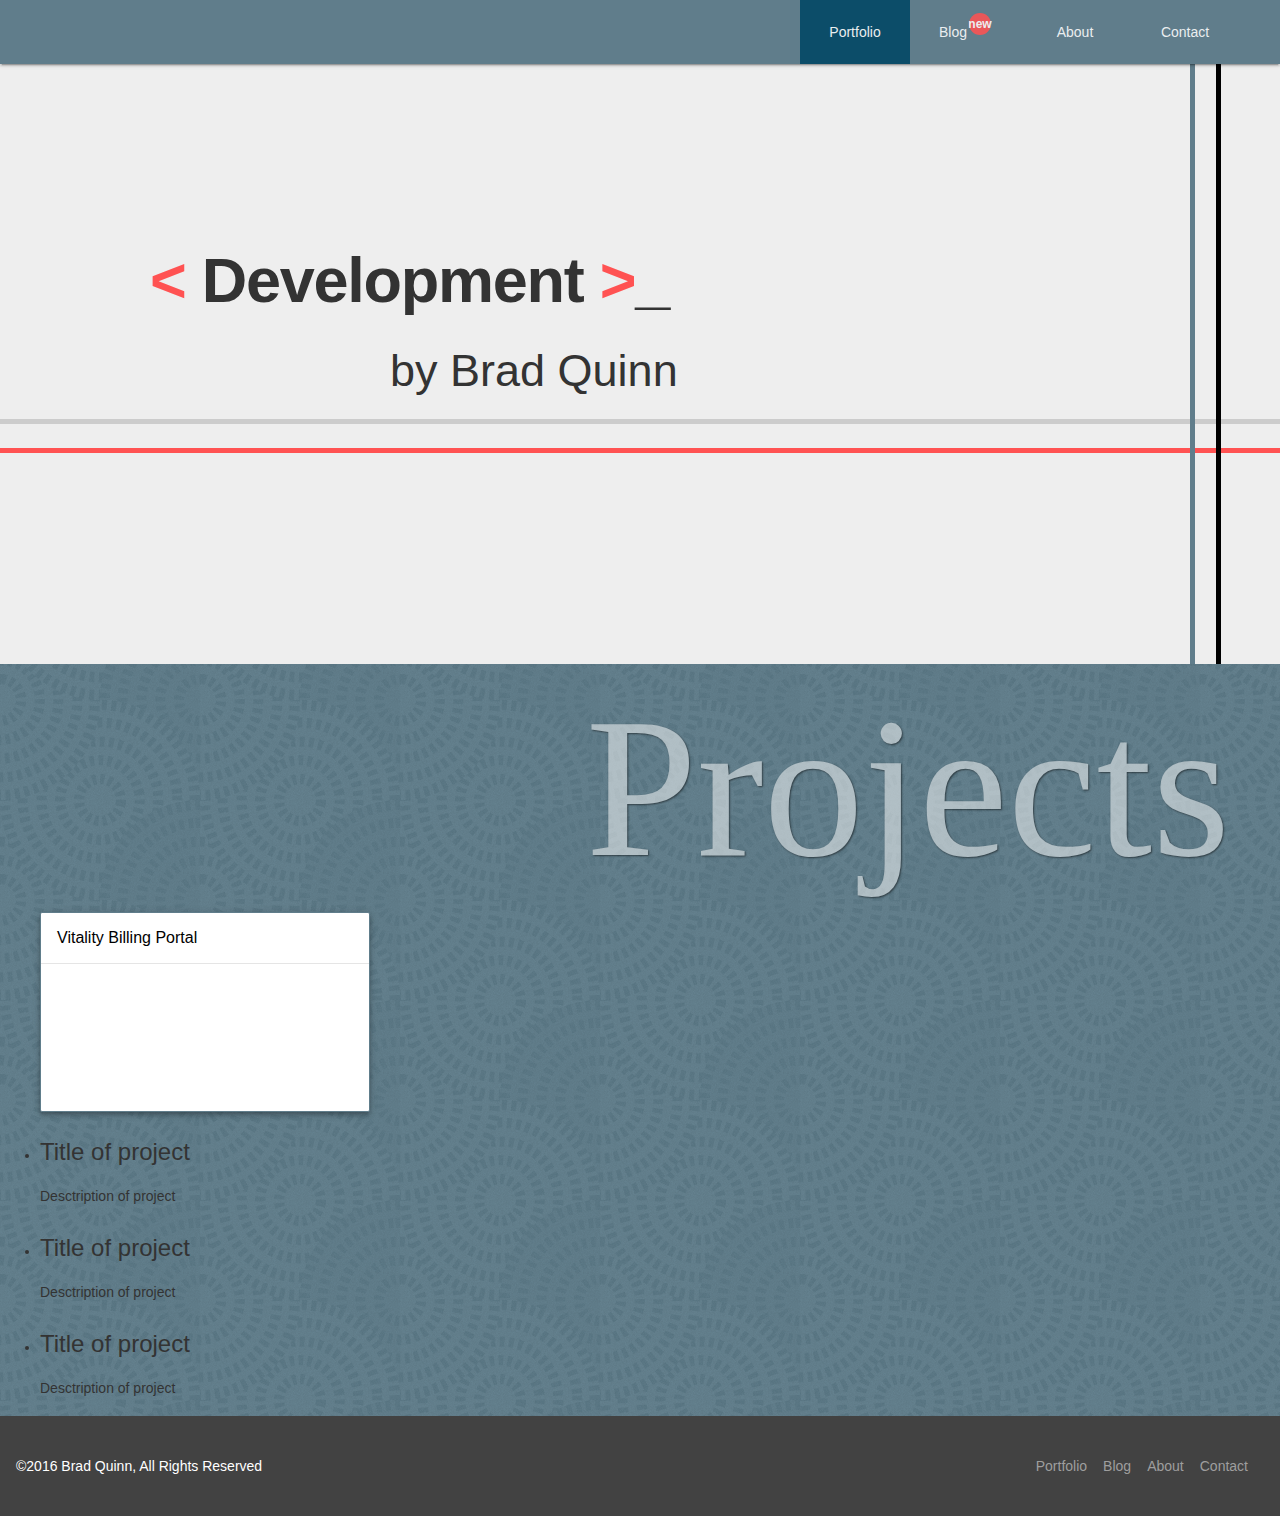
==== index.html @ 4a9c55c9 "Initial commit, all files added and up to date" ====
<!DOCTYPE html>
<html>
<head>
  <title>Development by Brad</title>
  <meta charset="utf-8">
  <meta name="viewport" content="width=device-width, initial-scale=1.0, minimum-scale=1.0">
  <link rel="stylesheet" href="https://fonts.googleapis.com/icon?family=Material+Icons" />
  <link rel="stylesheet" href="css/main.css"/>
  <link rel="stylesheet" href="css/bootstrap.min.css" />
  <link rel="stylesheet" href="css/material.min.css" />
</head>

<div class="mdl-layout mdl-js-layout mdl-layout--fixed-header">
  <body>

    <header class="mdl-layout__header">
      <div class="mdl-layout__header-row">
        <div class="mdl-layout-spacer"></div>
        <nav class="mdl-navigation mdl-typography--body-1-force-preferred-font">
          <a class="tab mdl-navigation__link active" href="#">Portfolio</a>
          <a class="tab mdl-navigation__link" href="#">
            <span class="mdl-badge" data-badge="new">Blog</span>
          </a>
          <a class="tab mdl-navigation__link" href="#">About</a>
          <a class="tab mdl-navigation__link" href="#">Contact</a>
        </nav>
      </div>
    </header>

    <main>
      <div class="jumbotron">
        <div class="vertical-line">
        </div>
        <div class="vertical-line" id="left">
        </div>
        <div class="title">
          <h1>
            <span class="accent">&lt;</span> Development <span class="accent">&gt;</span>&#95;
            <br>
            <h2 class="indented">by Brad Quinn</h2>
          </h1>
        </div>
        <div class="horizontal-line">
        </div>
        <div class="horizontal-line" id="accent">
        </div>
      </div>
      <div class="projects" id="projects">
        <h3 class="projects-title">Projects</h3>
        <ul>

          <div class="card mdl-card mdl-shadow--4dp">
            <div class="mdl-card__title mdl-card--border">
              Vitality Billing Portal
            </div>
            <div class="mdl-card__supporting-text">

            </div>
          </div>

          <li class="project">
            <h4>Title of project</h4>
            <p class="description">Desctription of project</p>
          </li>
          <li class="project">
            <h4>Title of project</h4>
            <p class="description">Desctription of project</p>
          </li>
          <li class="project">
            <h4>Title of project</h4>
            <p class="description">Desctription of project</p>
          </li>
        </ul>
      </div>
    </main>

    <footer class="mdl-mini-footer">
      <div class="mdl-mini-footer__left-section">
        <div class="mdl-logo">&copy;2016 Brad Quinn, All Rights Reserved</div>
      </div>
      <div class="mdl-mini-footer__right-section">
        <ul class="mdl-mini-footer__link-list">
          <li><a href="#">Portfolio</a></li>
          <li><a href="#">Blog</a></li>
          <li><a href="#">About</a></li>
          <li><a href="#">Contact</a></li>
        </ul>
      </div>
    </footer>
  </body>
</div>
<script src="https://code.getmdl.io/1.0.6/material.min.js"></script>
</html>
---- css/main.css ----
body {
  background-image: url("../assets/spirals.png");
}
/*Header Css*/
header {
  background-color: transparent;
}
.tab {
  min-width: 110px;
  text-align: center;
}
.tab:hover {
  background-color: rgba(0,70,100, 1);
  text-decoration: none;
}
.tab:focus {
  text-decoration: none;
}
.active {
  background-color: rgba(0,70,100, 1);
}
/*/Header CSS*/

/*Jumbotron CSS*/
.jumbotron {
  height: 600px;
  padding-top: 0 !important;
  padding-bottom: 0 !important;
  margin-bottom: 0 !important;
  position: relative;
}
.jumbotron h1{
  font-weight: bolder;

}
.title{
  margin-left: 150px;
  padding-top: 150px;
}
.accent {
  color: rgb(255,82,82);
}
.indented{
  margin-left: 240px;
}
.horizontal-line {
  border-top: 5px solid #ccc;
  margin-top: 24px;
}
#accent {
  border-color: rgb(255,82,82);
}
.vertical-line {
  border-right: 5px solid black;
  height: 100%;;
  position: absolute;
  margin-left: 95%;
  z-index: 0;
}
#left {
  margin-left: 93%;
  border-color: rgb(96,125,139);
}
/*/Jumbotron CSS*/

.projects{
  z-index: 1;
}
.projects-title {
  color:white;
  font-size: 200px;
  opacity: .5;
  line-height: 200px;
  font-family: fantasy;
  text-align: right;
  padding-right: 50px;
  text-shadow: 1px 1px 2px black;
}

.card {
  border: 1px solid rgb(96,125,139);
}
---- css/material.min.css ----
/**
 * material-design-lite - Material Design Components in CSS, JS and HTML
 * @version v1.1.3
 * @license Apache-2.0
 * @copyright 2015 Google, Inc.
 * @link https://github.com/google/material-design-lite
 */
@charset "UTF-8";html{color:rgba(0,0,0,.87)}::-moz-selection{background:#b3d4fc;text-shadow:none}::selection{background:#b3d4fc;text-shadow:none}hr{display:block;height:1px;border:0;border-top:1px solid #ccc;margin:1em 0;padding:0}audio,canvas,iframe,img,svg,video{vertical-align:middle}fieldset{border:0;margin:0;padding:0}textarea{resize:vertical}.browserupgrade{margin:.2em 0;background:#ccc;color:#000;padding:.2em 0}.hidden{display:none!important}.visuallyhidden{border:0;clip:rect(0 0 0 0);height:1px;margin:-1px;overflow:hidden;padding:0;position:absolute;width:1px}.visuallyhidden.focusable:active,.visuallyhidden.focusable:focus{clip:auto;height:auto;margin:0;overflow:visible;position:static;width:auto}.invisible{visibility:hidden}.clearfix:before,.clearfix:after{content:" ";display:table}.clearfix:after{clear:both}@media print{*,*:before,*:after,*:first-letter{background:transparent!important;color:#000!important;box-shadow:none!important}a,a:visited{text-decoration:underline}a[href]:after{content:" (" attr(href)")"}abbr[title]:after{content:" (" attr(title)")"}a[href^="#"]:after,a[href^="javascript:"]:after{content:""}pre,blockquote{border:1px solid #999;page-break-inside:avoid}thead{display:table-header-group}tr,img{page-break-inside:avoid}img{max-width:100%!important}p,h2,h3{orphans:3;widows:3}h2,h3{page-break-after:avoid}}a,.mdl-accordion,.mdl-button,.mdl-card,.mdl-checkbox,.mdl-dropdown-menu,.mdl-icon-toggle,.mdl-item,.mdl-radio,.mdl-slider,.mdl-switch,.mdl-tabs__tab{-webkit-tap-highlight-color:transparent;-webkit-tap-highlight-color:rgba(255,255,255,0)}html{width:100%;height:100%;-ms-touch-action:manipulation;touch-action:manipulation}body{width:100%;min-height:100%}main{display:block}*[hidden]{display:none!important}html,body{font-family:"Helvetica","Arial",sans-serif;font-size:14px;font-weight:400;line-height:20px}h1,h2,h3,h4,h5,h6,p{padding:0}h1 small,h2 small,h3 small,h4 small,h5 small,h6 small{font-family:"Roboto","Helvetica","Arial",sans-serif;font-weight:400;line-height:1.35;letter-spacing:-.02em;opacity:.54;font-size:.6em}h1{font-size:56px;line-height:1.35;letter-spacing:-.02em;margin:24px 0}h1,h2{font-family:"Roboto","Helvetica","Arial",sans-serif;font-weight:400}h2{font-size:45px;line-height:48px}h2,h3{margin:24px 0}h3{font-size:34px;line-height:40px}h3,h4{font-family:"Roboto","Helvetica","Arial",sans-serif;font-weight:400}h4{font-size:24px;line-height:32px;-moz-osx-font-smoothing:grayscale;margin:24px 0 16px}h5{font-size:20px;font-weight:500;line-height:1;letter-spacing:.02em}h5,h6{font-family:"Roboto","Helvetica","Arial",sans-serif;margin:24px 0 16px}h6{font-size:16px;letter-spacing:.04em}h6,p{font-weight:400;line-height:24px}p{font-size:14px;letter-spacing:0;margin:0 0 16px}a{color:rgb(255,82,82);font-weight:500}blockquote{font-family:"Roboto","Helvetica","Arial",sans-serif;position:relative;font-size:24px;font-weight:300;font-style:italic;line-height:1.35;letter-spacing:.08em}blockquote:before{position:absolute;left:-.5em;content:'“'}blockquote:after{content:'”';margin-left:-.05em}mark{background-color:#f4ff81}dt{font-weight:700}address{font-size:12px;line-height:1;font-style:normal}address,ul,ol{font-weight:400;letter-spacing:0}ul,ol{font-size:14px;line-height:24px}.mdl-typography--display-4,.mdl-typography--display-4-color-contrast{font-family:"Roboto","Helvetica","Arial",sans-serif;font-size:112px;font-weight:300;line-height:1;letter-spacing:-.04em}.mdl-typography--display-4-color-contrast{opacity:.54}.mdl-typography--display-3,.mdl-typography--display-3-color-contrast{font-family:"Roboto","Helvetica","Arial",sans-serif;font-size:56px;font-weight:400;line-height:1.35;letter-spacing:-.02em}.mdl-typography--display-3-color-contrast{opacity:.54}.mdl-typography--display-2,.mdl-typography--display-2-color-contrast{font-family:"Roboto","Helvetica","Arial",sans-serif;font-size:45px;font-weight:400;line-height:48px}.mdl-typography--display-2-color-contrast{opacity:.54}.mdl-typography--display-1,.mdl-typography--display-1-color-contrast{font-family:"Roboto","Helvetica","Arial",sans-serif;font-size:34px;font-weight:400;line-height:40px}.mdl-typography--display-1-color-contrast{opacity:.54}.mdl-typography--headline,.mdl-typography--headline-color-contrast{font-family:"Roboto","Helvetica","Arial",sans-serif;font-size:24px;font-weight:400;line-height:32px;-moz-osx-font-smoothing:grayscale}.mdl-typography--headline-color-contrast{opacity:.87}.mdl-typography--title,.mdl-typography--title-color-contrast{font-family:"Roboto","Helvetica","Arial",sans-serif;font-size:20px;font-weight:500;line-height:1;letter-spacing:.02em}.mdl-typography--title-color-contrast{opacity:.87}.mdl-typography--subhead,.mdl-typography--subhead-color-contrast{font-family:"Roboto","Helvetica","Arial",sans-serif;font-size:16px;font-weight:400;line-height:24px;letter-spacing:.04em}.mdl-typography--subhead-color-contrast{opacity:.87}.mdl-typography--body-2,.mdl-typography--body-2-color-contrast{font-size:14px;font-weight:700;line-height:24px;letter-spacing:0}.mdl-typography--body-2-color-contrast{opacity:.87}.mdl-typography--body-1,.mdl-typography--body-1-color-contrast{font-size:14px;font-weight:400;line-height:24px;letter-spacing:0}.mdl-typography--body-1-color-contrast{opacity:.87}.mdl-typography--body-2-force-preferred-font,.mdl-typography--body-2-force-preferred-font-color-contrast{font-family:"Roboto","Helvetica","Arial",sans-serif;font-size:14px;font-weight:500;line-height:24px;letter-spacing:0}.mdl-typography--body-2-force-preferred-font-color-contrast{opacity:.87}.mdl-typography--body-1-force-preferred-font,.mdl-typography--body-1-force-preferred-font-color-contrast{font-family:"Roboto","Helvetica","Arial",sans-serif;font-size:14px;font-weight:400;line-height:24px;letter-spacing:0}.mdl-typography--body-1-force-preferred-font-color-contrast{opacity:.87}.mdl-typography--caption,.mdl-typography--caption-force-preferred-font{font-size:12px;font-weight:400;line-height:1;letter-spacing:0}.mdl-typography--caption-force-preferred-font{font-family:"Roboto","Helvetica","Arial",sans-serif}.mdl-typography--caption-color-contrast,.mdl-typography--caption-force-preferred-font-color-contrast{font-size:12px;font-weight:400;line-height:1;letter-spacing:0;opacity:.54}.mdl-typography--caption-force-preferred-font-color-contrast,.mdl-typography--menu{font-family:"Roboto","Helvetica","Arial",sans-serif}.mdl-typography--menu{font-size:14px;font-weight:500;line-height:1;letter-spacing:0}.mdl-typography--menu-color-contrast{opacity:.87}.mdl-typography--menu-color-contrast,.mdl-typography--button,.mdl-typography--button-color-contrast{font-family:"Roboto","Helvetica","Arial",sans-serif;font-size:14px;font-weight:500;line-height:1;letter-spacing:0}.mdl-typography--button,.mdl-typography--button-color-contrast{text-transform:uppercase}.mdl-typography--button-color-contrast{opacity:.87}.mdl-typography--text-left{text-align:left}.mdl-typography--text-right{text-align:right}.mdl-typography--text-center{text-align:center}.mdl-typography--text-justify{text-align:justify}.mdl-typography--text-nowrap{white-space:nowrap}.mdl-typography--text-lowercase{text-transform:lowercase}.mdl-typography--text-uppercase{text-transform:uppercase}.mdl-typography--text-capitalize{text-transform:capitalize}.mdl-typography--font-thin{font-weight:200!important}.mdl-typography--font-light{font-weight:300!important}.mdl-typography--font-regular{font-weight:400!important}.mdl-typography--font-medium{font-weight:500!important}.mdl-typography--font-bold{font-weight:700!important}.mdl-typography--font-black{font-weight:900!important}.material-icons{font-family:'Material Icons';font-weight:400;font-style:normal;font-size:24px;line-height:1;letter-spacing:normal;text-transform:none;display:inline-block;word-wrap:normal;-moz-font-feature-settings:'liga';font-feature-settings:'liga';-webkit-font-feature-settings:'liga';-webkit-font-smoothing:antialiased}.mdl-color-text--red{color:#f44336 !important}.mdl-color--red{background-color:#f44336 !important}.mdl-color-text--red-50{color:#ffebee !important}.mdl-color--red-50{background-color:#ffebee !important}.mdl-color-text--red-100{color:#ffcdd2 !important}.mdl-color--red-100{background-color:#ffcdd2 !important}.mdl-color-text--red-200{color:#ef9a9a !important}.mdl-color--red-200{background-color:#ef9a9a !important}.mdl-color-text--red-300{color:#e57373 !important}.mdl-color--red-300{background-color:#e57373 !important}.mdl-color-text--red-400{color:#ef5350 !important}.mdl-color--red-400{background-color:#ef5350 !important}.mdl-color-text--red-500{color:#f44336 !important}.mdl-color--red-500{background-color:#f44336 !important}.mdl-color-text--red-600{color:#e53935 !important}.mdl-color--red-600{background-color:#e53935 !important}.mdl-color-text--red-700{color:#d32f2f !important}.mdl-color--red-700{background-color:#d32f2f !important}.mdl-color-text--red-800{color:#c62828 !important}.mdl-color--red-800{background-color:#c62828 !important}.mdl-color-text--red-900{color:#b71c1c !important}.mdl-color--red-900{background-color:#b71c1c !important}.mdl-color-text--red-A100{color:#ff8a80 !important}.mdl-color--red-A100{background-color:#ff8a80 !important}.mdl-color-text--red-A200{color:#ff5252 !important}.mdl-color--red-A200{background-color:#ff5252 !important}.mdl-color-text--red-A400{color:#ff1744 !important}.mdl-color--red-A400{background-color:#ff1744 !important}.mdl-color-text--red-A700{color:#d50000 !important}.mdl-color--red-A700{background-color:#d50000 !important}.mdl-color-text--pink{color:#e91e63 !important}.mdl-color--pink{background-color:#e91e63 !important}.mdl-color-text--pink-50{color:#fce4ec !important}.mdl-color--pink-50{background-color:#fce4ec !important}.mdl-color-text--pink-100{color:#f8bbd0 !important}.mdl-color--pink-100{background-color:#f8bbd0 !important}.mdl-color-text--pink-200{color:#f48fb1 !important}.mdl-color--pink-200{background-color:#f48fb1 !important}.mdl-color-text--pink-300{color:#f06292 !important}.mdl-color--pink-300{background-color:#f06292 !important}.mdl-color-text--pink-400{color:#ec407a !important}.mdl-color--pink-400{background-color:#ec407a !important}.mdl-color-text--pink-500{color:#e91e63 !important}.mdl-color--pink-500{background-color:#e91e63 !important}.mdl-color-text--pink-600{color:#d81b60 !important}.mdl-color--pink-600{background-color:#d81b60 !important}.mdl-color-text--pink-700{color:#c2185b !important}.mdl-color--pink-700{background-color:#c2185b !important}.mdl-color-text--pink-800{color:#ad1457 !important}.mdl-color--pink-800{background-color:#ad1457 !important}.mdl-color-text--pink-900{color:#880e4f !important}.mdl-color--pink-900{background-color:#880e4f !important}.mdl-color-text--pink-A100{color:#ff80ab !important}.mdl-color--pink-A100{background-color:#ff80ab !important}.mdl-color-text--pink-A200{color:#ff4081 !important}.mdl-color--pink-A200{background-color:#ff4081 !important}.mdl-color-text--pink-A400{color:#f50057 !important}.mdl-color--pink-A400{background-color:#f50057 !important}.mdl-color-text--pink-A700{color:#c51162 !important}.mdl-color--pink-A700{background-color:#c51162 !important}.mdl-color-text--purple{color:#9c27b0 !important}.mdl-color--purple{background-color:#9c27b0 !important}.mdl-color-text--purple-50{color:#f3e5f5 !important}.mdl-color--purple-50{background-color:#f3e5f5 !important}.mdl-color-text--purple-100{color:#e1bee7 !important}.mdl-color--purple-100{background-color:#e1bee7 !important}.mdl-color-text--purple-200{color:#ce93d8 !important}.mdl-color--purple-200{background-color:#ce93d8 !important}.mdl-color-text--purple-300{color:#ba68c8 !important}.mdl-color--purple-300{background-color:#ba68c8 !important}.mdl-color-text--purple-400{color:#ab47bc !important}.mdl-color--purple-400{background-color:#ab47bc !important}.mdl-color-text--purple-500{color:#9c27b0 !important}.mdl-color--purple-500{background-color:#9c27b0 !important}.mdl-color-text--purple-600{color:#8e24aa !important}.mdl-color--purple-600{background-color:#8e24aa !important}.mdl-color-text--purple-700{color:#7b1fa2 !important}.mdl-color--purple-700{background-color:#7b1fa2 !important}.mdl-color-text--purple-800{color:#6a1b9a !important}.mdl-color--purple-800{background-color:#6a1b9a !important}.mdl-color-text--purple-900{color:#4a148c !important}.mdl-color--purple-900{background-color:#4a148c !important}.mdl-color-text--purple-A100{color:#ea80fc !important}.mdl-color--purple-A100{background-color:#ea80fc !important}.mdl-color-text--purple-A200{color:#e040fb !important}.mdl-color--purple-A200{background-color:#e040fb !important}.mdl-color-text--purple-A400{color:#d500f9 !important}.mdl-color--purple-A400{background-color:#d500f9 !important}.mdl-color-text--purple-A700{color:#a0f !important}.mdl-color--purple-A700{background-color:#a0f !important}.mdl-color-text--deep-purple{color:#673ab7 !important}.mdl-color--deep-purple{background-color:#673ab7 !important}.mdl-color-text--deep-purple-50{color:#ede7f6 !important}.mdl-color--deep-purple-50{background-color:#ede7f6 !important}.mdl-color-text--deep-purple-100{color:#d1c4e9 !important}.mdl-color--deep-purple-100{background-color:#d1c4e9 !important}.mdl-color-text--deep-purple-200{color:#b39ddb !important}.mdl-color--deep-purple-200{background-color:#b39ddb !important}.mdl-color-text--deep-purple-300{color:#9575cd !important}.mdl-color--deep-purple-300{background-color:#9575cd !important}.mdl-color-text--deep-purple-400{color:#7e57c2 !important}.mdl-color--deep-purple-400{background-color:#7e57c2 !important}.mdl-color-text--deep-purple-500{color:#673ab7 !important}.mdl-color--deep-purple-500{background-color:#673ab7 !important}.mdl-color-text--deep-purple-600{color:#5e35b1 !important}.mdl-color--deep-purple-600{background-color:#5e35b1 !important}.mdl-color-text--deep-purple-700{color:#512da8 !important}.mdl-color--deep-purple-700{background-color:#512da8 !important}.mdl-color-text--deep-purple-800{color:#4527a0 !important}.mdl-color--deep-purple-800{background-color:#4527a0 !important}.mdl-color-text--deep-purple-900{color:#311b92 !important}.mdl-color--deep-purple-900{background-color:#311b92 !important}.mdl-color-text--deep-purple-A100{color:#b388ff !important}.mdl-color--deep-purple-A100{background-color:#b388ff !important}.mdl-color-text--deep-purple-A200{color:#7c4dff !important}.mdl-color--deep-purple-A200{background-color:#7c4dff !important}.mdl-color-text--deep-purple-A400{color:#651fff !important}.mdl-color--deep-purple-A400{background-color:#651fff !important}.mdl-color-text--deep-purple-A700{color:#6200ea !important}.mdl-color--deep-purple-A700{background-color:#6200ea !important}.mdl-color-text--indigo{color:#3f51b5 !important}.mdl-color--indigo{background-color:#3f51b5 !important}.mdl-color-text--indigo-50{color:#e8eaf6 !important}.mdl-color--indigo-50{background-color:#e8eaf6 !important}.mdl-color-text--indigo-100{color:#c5cae9 !important}.mdl-color--indigo-100{background-color:#c5cae9 !important}.mdl-color-text--indigo-200{color:#9fa8da !important}.mdl-color--indigo-200{background-color:#9fa8da !important}.mdl-color-text--indigo-300{color:#7986cb !important}.mdl-color--indigo-300{background-color:#7986cb !important}.mdl-color-text--indigo-400{color:#5c6bc0 !important}.mdl-color--indigo-400{background-color:#5c6bc0 !important}.mdl-color-text--indigo-500{color:#3f51b5 !important}.mdl-color--indigo-500{background-color:#3f51b5 !important}.mdl-color-text--indigo-600{color:#3949ab !important}.mdl-color--indigo-600{background-color:#3949ab !important}.mdl-color-text--indigo-700{color:#303f9f !important}.mdl-color--indigo-700{background-color:#303f9f !important}.mdl-color-text--indigo-800{color:#283593 !important}.mdl-color--indigo-800{background-color:#283593 !important}.mdl-color-text--indigo-900{color:#1a237e !important}.mdl-color--indigo-900{background-color:#1a237e !important}.mdl-color-text--indigo-A100{color:#8c9eff !important}.mdl-color--indigo-A100{background-color:#8c9eff !important}.mdl-color-text--indigo-A200{color:#536dfe !important}.mdl-color--indigo-A200{background-color:#536dfe !important}.mdl-color-text--indigo-A400{color:#3d5afe !important}.mdl-color--indigo-A400{background-color:#3d5afe !important}.mdl-color-text--indigo-A700{color:#304ffe !important}.mdl-color--indigo-A700{background-color:#304ffe !important}.mdl-color-text--blue{color:#2196f3 !important}.mdl-color--blue{background-color:#2196f3 !important}.mdl-color-text--blue-50{color:#e3f2fd !important}.mdl-color--blue-50{background-color:#e3f2fd !important}.mdl-color-text--blue-100{color:#bbdefb !important}.mdl-color--blue-100{background-color:#bbdefb !important}.mdl-color-text--blue-200{color:#90caf9 !important}.mdl-color--blue-200{background-color:#90caf9 !important}.mdl-color-text--blue-300{color:#64b5f6 !important}.mdl-color--blue-300{background-color:#64b5f6 !important}.mdl-color-text--blue-400{color:#42a5f5 !important}.mdl-color--blue-400{background-color:#42a5f5 !important}.mdl-color-text--blue-500{color:#2196f3 !important}.mdl-color--blue-500{background-color:#2196f3 !important}.mdl-color-text--blue-600{color:#1e88e5 !important}.mdl-color--blue-600{background-color:#1e88e5 !important}.mdl-color-text--blue-700{color:#1976d2 !important}.mdl-color--blue-700{background-color:#1976d2 !important}.mdl-color-text--blue-800{color:#1565c0 !important}.mdl-color--blue-800{background-color:#1565c0 !important}.mdl-color-text--blue-900{color:#0d47a1 !important}.mdl-color--blue-900{background-color:#0d47a1 !important}.mdl-color-text--blue-A100{color:#82b1ff !important}.mdl-color--blue-A100{background-color:#82b1ff !important}.mdl-color-text--blue-A200{color:#448aff !important}.mdl-color--blue-A200{background-color:#448aff !important}.mdl-color-text--blue-A400{color:#2979ff !important}.mdl-color--blue-A400{background-color:#2979ff !important}.mdl-color-text--blue-A700{color:#2962ff !important}.mdl-color--blue-A700{background-color:#2962ff !important}.mdl-color-text--light-blue{color:#03a9f4 !important}.mdl-color--light-blue{background-color:#03a9f4 !important}.mdl-color-text--light-blue-50{color:#e1f5fe !important}.mdl-color--light-blue-50{background-color:#e1f5fe !important}.mdl-color-text--light-blue-100{color:#b3e5fc !important}.mdl-color--light-blue-100{background-color:#b3e5fc !important}.mdl-color-text--light-blue-200{color:#81d4fa !important}.mdl-color--light-blue-200{background-color:#81d4fa !important}.mdl-color-text--light-blue-300{color:#4fc3f7 !important}.mdl-color--light-blue-300{background-color:#4fc3f7 !important}.mdl-color-text--light-blue-400{color:#29b6f6 !important}.mdl-color--light-blue-400{background-color:#29b6f6 !important}.mdl-color-text--light-blue-500{color:#03a9f4 !important}.mdl-color--light-blue-500{background-color:#03a9f4 !important}.mdl-color-text--light-blue-600{color:#039be5 !important}.mdl-color--light-blue-600{background-color:#039be5 !important}.mdl-color-text--light-blue-700{color:#0288d1 !important}.mdl-color--light-blue-700{background-color:#0288d1 !important}.mdl-color-text--light-blue-800{color:#0277bd !important}.mdl-color--light-blue-800{background-color:#0277bd !important}.mdl-color-text--light-blue-900{color:#01579b !important}.mdl-color--light-blue-900{background-color:#01579b !important}.mdl-color-text--light-blue-A100{color:#80d8ff !important}.mdl-color--light-blue-A100{background-color:#80d8ff !important}.mdl-color-text--light-blue-A200{color:#40c4ff !important}.mdl-color--light-blue-A200{background-color:#40c4ff !important}.mdl-color-text--light-blue-A400{color:#00b0ff !important}.mdl-color--light-blue-A400{background-color:#00b0ff !important}.mdl-color-text--light-blue-A700{color:#0091ea !important}.mdl-color--light-blue-A700{background-color:#0091ea !important}.mdl-color-text--cyan{color:#00bcd4 !important}.mdl-color--cyan{background-color:#00bcd4 !important}.mdl-color-text--cyan-50{color:#e0f7fa !important}.mdl-color--cyan-50{background-color:#e0f7fa !important}.mdl-color-text--cyan-100{color:#b2ebf2 !important}.mdl-color--cyan-100{background-color:#b2ebf2 !important}.mdl-color-text--cyan-200{color:#80deea !important}.mdl-color--cyan-200{background-color:#80deea !important}.mdl-color-text--cyan-300{color:#4dd0e1 !important}.mdl-color--cyan-300{background-color:#4dd0e1 !important}.mdl-color-text--cyan-400{color:#26c6da !important}.mdl-color--cyan-400{background-color:#26c6da !important}.mdl-color-text--cyan-500{color:#00bcd4 !important}.mdl-color--cyan-500{background-color:#00bcd4 !important}.mdl-color-text--cyan-600{color:#00acc1 !important}.mdl-color--cyan-600{background-color:#00acc1 !important}.mdl-color-text--cyan-700{color:#0097a7 !important}.mdl-color--cyan-700{background-color:#0097a7 !important}.mdl-color-text--cyan-800{color:#00838f !important}.mdl-color--cyan-800{background-color:#00838f !important}.mdl-color-text--cyan-900{color:#006064 !important}.mdl-color--cyan-900{background-color:#006064 !important}.mdl-color-text--cyan-A100{color:#84ffff !important}.mdl-color--cyan-A100{background-color:#84ffff !important}.mdl-color-text--cyan-A200{color:#18ffff !important}.mdl-color--cyan-A200{background-color:#18ffff !important}.mdl-color-text--cyan-A400{color:#00e5ff !important}.mdl-color--cyan-A400{background-color:#00e5ff !important}.mdl-color-text--cyan-A700{color:#00b8d4 !important}.mdl-color--cyan-A700{background-color:#00b8d4 !important}.mdl-color-text--teal{color:#009688 !important}.mdl-color--teal{background-color:#009688 !important}.mdl-color-text--teal-50{color:#e0f2f1 !important}.mdl-color--teal-50{background-color:#e0f2f1 !important}.mdl-color-text--teal-100{color:#b2dfdb !important}.mdl-color--teal-100{background-color:#b2dfdb !important}.mdl-color-text--teal-200{color:#80cbc4 !important}.mdl-color--teal-200{background-color:#80cbc4 !important}.mdl-color-text--teal-300{color:#4db6ac !important}.mdl-color--teal-300{background-color:#4db6ac !important}.mdl-color-text--teal-400{color:#26a69a !important}.mdl-color--teal-400{background-color:#26a69a !important}.mdl-color-text--teal-500{color:#009688 !important}.mdl-color--teal-500{background-color:#009688 !important}.mdl-color-text--teal-600{color:#00897b !important}.mdl-color--teal-600{background-color:#00897b !important}.mdl-color-text--teal-700{color:#00796b !important}.mdl-color--teal-700{background-color:#00796b !important}.mdl-color-text--teal-800{color:#00695c !important}.mdl-color--teal-800{background-color:#00695c !important}.mdl-color-text--teal-900{color:#004d40 !important}.mdl-color--teal-900{background-color:#004d40 !important}.mdl-color-text--teal-A100{color:#a7ffeb !important}.mdl-color--teal-A100{background-color:#a7ffeb !important}.mdl-color-text--teal-A200{color:#64ffda !important}.mdl-color--teal-A200{background-color:#64ffda !important}.mdl-color-text--teal-A400{color:#1de9b6 !important}.mdl-color--teal-A400{background-color:#1de9b6 !important}.mdl-color-text--teal-A700{color:#00bfa5 !important}.mdl-color--teal-A700{background-color:#00bfa5 !important}.mdl-color-text--green{color:#4caf50 !important}.mdl-color--green{background-color:#4caf50 !important}.mdl-color-text--green-50{color:#e8f5e9 !important}.mdl-color--green-50{background-color:#e8f5e9 !important}.mdl-color-text--green-100{color:#c8e6c9 !important}.mdl-color--green-100{background-color:#c8e6c9 !important}.mdl-color-text--green-200{color:#a5d6a7 !important}.mdl-color--green-200{background-color:#a5d6a7 !important}.mdl-color-text--green-300{color:#81c784 !important}.mdl-color--green-300{background-color:#81c784 !important}.mdl-color-text--green-400{color:#66bb6a !important}.mdl-color--green-400{background-color:#66bb6a !important}.mdl-color-text--green-500{color:#4caf50 !important}.mdl-color--green-500{background-color:#4caf50 !important}.mdl-color-text--green-600{color:#43a047 !important}.mdl-color--green-600{background-color:#43a047 !important}.mdl-color-text--green-700{color:#388e3c !important}.mdl-color--green-700{background-color:#388e3c !important}.mdl-color-text--green-800{color:#2e7d32 !important}.mdl-color--green-800{background-color:#2e7d32 !important}.mdl-color-text--green-900{color:#1b5e20 !important}.mdl-color--green-900{background-color:#1b5e20 !important}.mdl-color-text--green-A100{color:#b9f6ca !important}.mdl-color--green-A100{background-color:#b9f6ca !important}.mdl-color-text--green-A200{color:#69f0ae !important}.mdl-color--green-A200{background-color:#69f0ae !important}.mdl-color-text--green-A400{color:#00e676 !important}.mdl-color--green-A400{background-color:#00e676 !important}.mdl-color-text--green-A700{color:#00c853 !important}.mdl-color--green-A700{background-color:#00c853 !important}.mdl-color-text--light-green{color:#8bc34a !important}.mdl-color--light-green{background-color:#8bc34a !important}.mdl-color-text--light-green-50{color:#f1f8e9 !important}.mdl-color--light-green-50{background-color:#f1f8e9 !important}.mdl-color-text--light-green-100{color:#dcedc8 !important}.mdl-color--light-green-100{background-color:#dcedc8 !important}.mdl-color-text--light-green-200{color:#c5e1a5 !important}.mdl-color--light-green-200{background-color:#c5e1a5 !important}.mdl-color-text--light-green-300{color:#aed581 !important}.mdl-color--light-green-300{background-color:#aed581 !important}.mdl-color-text--light-green-400{color:#9ccc65 !important}.mdl-color--light-green-400{background-color:#9ccc65 !important}.mdl-color-text--light-green-500{color:#8bc34a !important}.mdl-color--light-green-500{background-color:#8bc34a !important}.mdl-color-text--light-green-600{color:#7cb342 !important}.mdl-color--light-green-600{background-color:#7cb342 !important}.mdl-color-text--light-green-700{color:#689f38 !important}.mdl-color--light-green-700{background-color:#689f38 !important}.mdl-color-text--light-green-800{color:#558b2f !important}.mdl-color--light-green-800{background-color:#558b2f !important}.mdl-color-text--light-green-900{color:#33691e !important}.mdl-color--light-green-900{background-color:#33691e !important}.mdl-color-text--light-green-A100{color:#ccff90 !important}.mdl-color--light-green-A100{background-color:#ccff90 !important}.mdl-color-text--light-green-A200{color:#b2ff59 !important}.mdl-color--light-green-A200{background-color:#b2ff59 !important}.mdl-color-text--light-green-A400{color:#76ff03 !important}.mdl-color--light-green-A400{background-color:#76ff03 !important}.mdl-color-text--light-green-A700{color:#64dd17 !important}.mdl-color--light-green-A700{background-color:#64dd17 !important}.mdl-color-text--lime{color:#cddc39 !important}.mdl-color--lime{background-color:#cddc39 !important}.mdl-color-text--lime-50{color:#f9fbe7 !important}.mdl-color--lime-50{background-color:#f9fbe7 !important}.mdl-color-text--lime-100{color:#f0f4c3 !important}.mdl-color--lime-100{background-color:#f0f4c3 !important}.mdl-color-text--lime-200{color:#e6ee9c !important}.mdl-color--lime-200{background-color:#e6ee9c !important}.mdl-color-text--lime-300{color:#dce775 !important}.mdl-color--lime-300{background-color:#dce775 !important}.mdl-color-text--lime-400{color:#d4e157 !important}.mdl-color--lime-400{background-color:#d4e157 !important}.mdl-color-text--lime-500{color:#cddc39 !important}.mdl-color--lime-500{background-color:#cddc39 !important}.mdl-color-text--lime-600{color:#c0ca33 !important}.mdl-color--lime-600{background-color:#c0ca33 !important}.mdl-color-text--lime-700{color:#afb42b !important}.mdl-color--lime-700{background-color:#afb42b !important}.mdl-color-text--lime-800{color:#9e9d24 !important}.mdl-color--lime-800{background-color:#9e9d24 !important}.mdl-color-text--lime-900{color:#827717 !important}.mdl-color--lime-900{background-color:#827717 !important}.mdl-color-text--lime-A100{color:#f4ff81 !important}.mdl-color--lime-A100{background-color:#f4ff81 !important}.mdl-color-text--lime-A200{color:#eeff41 !important}.mdl-color--lime-A200{background-color:#eeff41 !important}.mdl-color-text--lime-A400{color:#c6ff00 !important}.mdl-color--lime-A400{background-color:#c6ff00 !important}.mdl-color-text--lime-A700{color:#aeea00 !important}.mdl-color--lime-A700{background-color:#aeea00 !important}.mdl-color-text--yellow{color:#ffeb3b !important}.mdl-color--yellow{background-color:#ffeb3b !important}.mdl-color-text--yellow-50{color:#fffde7 !important}.mdl-color--yellow-50{background-color:#fffde7 !important}.mdl-color-text--yellow-100{color:#fff9c4 !important}.mdl-color--yellow-100{background-color:#fff9c4 !important}.mdl-color-text--yellow-200{color:#fff59d !important}.mdl-color--yellow-200{background-color:#fff59d !important}.mdl-color-text--yellow-300{color:#fff176 !important}.mdl-color--yellow-300{background-color:#fff176 !important}.mdl-color-text--yellow-400{color:#ffee58 !important}.mdl-color--yellow-400{background-color:#ffee58 !important}.mdl-color-text--yellow-500{color:#ffeb3b !important}.mdl-color--yellow-500{background-color:#ffeb3b !important}.mdl-color-text--yellow-600{color:#fdd835 !important}.mdl-color--yellow-600{background-color:#fdd835 !important}.mdl-color-text--yellow-700{color:#fbc02d !important}.mdl-color--yellow-700{background-color:#fbc02d !important}.mdl-color-text--yellow-800{color:#f9a825 !important}.mdl-color--yellow-800{background-color:#f9a825 !important}.mdl-color-text--yellow-900{color:#f57f17 !important}.mdl-color--yellow-900{background-color:#f57f17 !important}.mdl-color-text--yellow-A100{color:#ffff8d !important}.mdl-color--yellow-A100{background-color:#ffff8d !important}.mdl-color-text--yellow-A200{color:#ff0 !important}.mdl-color--yellow-A200{background-color:#ff0 !important}.mdl-color-text--yellow-A400{color:#ffea00 !important}.mdl-color--yellow-A400{background-color:#ffea00 !important}.mdl-color-text--yellow-A700{color:#ffd600 !important}.mdl-color--yellow-A700{background-color:#ffd600 !important}.mdl-color-text--amber{color:#ffc107 !important}.mdl-color--amber{background-color:#ffc107 !important}.mdl-color-text--amber-50{color:#fff8e1 !important}.mdl-color--amber-50{background-color:#fff8e1 !important}.mdl-color-text--amber-100{color:#ffecb3 !important}.mdl-color--amber-100{background-color:#ffecb3 !important}.mdl-color-text--amber-200{color:#ffe082 !important}.mdl-color--amber-200{background-color:#ffe082 !important}.mdl-color-text--amber-300{color:#ffd54f !important}.mdl-color--amber-300{background-color:#ffd54f !important}.mdl-color-text--amber-400{color:#ffca28 !important}.mdl-color--amber-400{background-color:#ffca28 !important}.mdl-color-text--amber-500{color:#ffc107 !important}.mdl-color--amber-500{background-color:#ffc107 !important}.mdl-color-text--amber-600{color:#ffb300 !important}.mdl-color--amber-600{background-color:#ffb300 !important}.mdl-color-text--amber-700{color:#ffa000 !important}.mdl-color--amber-700{background-color:#ffa000 !important}.mdl-color-text--amber-800{color:#ff8f00 !important}.mdl-color--amber-800{background-color:#ff8f00 !important}.mdl-color-text--amber-900{color:#ff6f00 !important}.mdl-color--amber-900{background-color:#ff6f00 !important}.mdl-color-text--amber-A100{color:#ffe57f !important}.mdl-color--amber-A100{background-color:#ffe57f !important}.mdl-color-text--amber-A200{color:#ffd740 !important}.mdl-color--amber-A200{background-color:#ffd740 !important}.mdl-color-text--amber-A400{color:#ffc400 !important}.mdl-color--amber-A400{background-color:#ffc400 !important}.mdl-color-text--amber-A700{color:#ffab00 !important}.mdl-color--amber-A700{background-color:#ffab00 !important}.mdl-color-text--orange{color:#ff9800 !important}.mdl-color--orange{background-color:#ff9800 !important}.mdl-color-text--orange-50{color:#fff3e0 !important}.mdl-color--orange-50{background-color:#fff3e0 !important}.mdl-color-text--orange-100{color:#ffe0b2 !important}.mdl-color--orange-100{background-color:#ffe0b2 !important}.mdl-color-text--orange-200{color:#ffcc80 !important}.mdl-color--orange-200{background-color:#ffcc80 !important}.mdl-color-text--orange-300{color:#ffb74d !important}.mdl-color--orange-300{background-color:#ffb74d !important}.mdl-color-text--orange-400{color:#ffa726 !important}.mdl-color--orange-400{background-color:#ffa726 !important}.mdl-color-text--orange-500{color:#ff9800 !important}.mdl-color--orange-500{background-color:#ff9800 !important}.mdl-color-text--orange-600{color:#fb8c00 !important}.mdl-color--orange-600{background-color:#fb8c00 !important}.mdl-color-text--orange-700{color:#f57c00 !important}.mdl-color--orange-700{background-color:#f57c00 !important}.mdl-color-text--orange-800{color:#ef6c00 !important}.mdl-color--orange-800{background-color:#ef6c00 !important}.mdl-color-text--orange-900{color:#e65100 !important}.mdl-color--orange-900{background-color:#e65100 !important}.mdl-color-text--orange-A100{color:#ffd180 !important}.mdl-color--orange-A100{background-color:#ffd180 !important}.mdl-color-text--orange-A200{color:#ffab40 !important}.mdl-color--orange-A200{background-color:#ffab40 !important}.mdl-color-text--orange-A400{color:#ff9100 !important}.mdl-color--orange-A400{background-color:#ff9100 !important}.mdl-color-text--orange-A700{color:#ff6d00 !important}.mdl-color--orange-A700{background-color:#ff6d00 !important}.mdl-color-text--deep-orange{color:#ff5722 !important}.mdl-color--deep-orange{background-color:#ff5722 !important}.mdl-color-text--deep-orange-50{color:#fbe9e7 !important}.mdl-color--deep-orange-50{background-color:#fbe9e7 !important}.mdl-color-text--deep-orange-100{color:#ffccbc !important}.mdl-color--deep-orange-100{background-color:#ffccbc !important}.mdl-color-text--deep-orange-200{color:#ffab91 !important}.mdl-color--deep-orange-200{background-color:#ffab91 !important}.mdl-color-text--deep-orange-300{color:#ff8a65 !important}.mdl-color--deep-orange-300{background-color:#ff8a65 !important}.mdl-color-text--deep-orange-400{color:#ff7043 !important}.mdl-color--deep-orange-400{background-color:#ff7043 !important}.mdl-color-text--deep-orange-500{color:#ff5722 !important}.mdl-color--deep-orange-500{background-color:#ff5722 !important}.mdl-color-text--deep-orange-600{color:#f4511e !important}.mdl-color--deep-orange-600{background-color:#f4511e !important}.mdl-color-text--deep-orange-700{color:#e64a19 !important}.mdl-color--deep-orange-700{background-color:#e64a19 !important}.mdl-color-text--deep-orange-800{color:#d84315 !important}.mdl-color--deep-orange-800{background-color:#d84315 !important}.mdl-color-text--deep-orange-900{color:#bf360c !important}.mdl-color--deep-orange-900{background-color:#bf360c !important}.mdl-color-text--deep-orange-A100{color:#ff9e80 !important}.mdl-color--deep-orange-A100{background-color:#ff9e80 !important}.mdl-color-text--deep-orange-A200{color:#ff6e40 !important}.mdl-color--deep-orange-A200{background-color:#ff6e40 !important}.mdl-color-text--deep-orange-A400{color:#ff3d00 !important}.mdl-color--deep-orange-A400{background-color:#ff3d00 !important}.mdl-color-text--deep-orange-A700{color:#dd2c00 !important}.mdl-color--deep-orange-A700{background-color:#dd2c00 !important}.mdl-color-text--brown{color:#795548 !important}.mdl-color--brown{background-color:#795548 !important}.mdl-color-text--brown-50{color:#efebe9 !important}.mdl-color--brown-50{background-color:#efebe9 !important}.mdl-color-text--brown-100{color:#d7ccc8 !important}.mdl-color--brown-100{background-color:#d7ccc8 !important}.mdl-color-text--brown-200{color:#bcaaa4 !important}.mdl-color--brown-200{background-color:#bcaaa4 !important}.mdl-color-text--brown-300{color:#a1887f !important}.mdl-color--brown-300{background-color:#a1887f !important}.mdl-color-text--brown-400{color:#8d6e63 !important}.mdl-color--brown-400{background-color:#8d6e63 !important}.mdl-color-text--brown-500{color:#795548 !important}.mdl-color--brown-500{background-color:#795548 !important}.mdl-color-text--brown-600{color:#6d4c41 !important}.mdl-color--brown-600{background-color:#6d4c41 !important}.mdl-color-text--brown-700{color:#5d4037 !important}.mdl-color--brown-700{background-color:#5d4037 !important}.mdl-color-text--brown-800{color:#4e342e !important}.mdl-color--brown-800{background-color:#4e342e !important}.mdl-color-text--brown-900{color:#3e2723 !important}.mdl-color--brown-900{background-color:#3e2723 !important}.mdl-color-text--grey{color:#9e9e9e !important}.mdl-color--grey{background-color:#9e9e9e !important}.mdl-color-text--grey-50{color:#fafafa !important}.mdl-color--grey-50{background-color:#fafafa !important}.mdl-color-text--grey-100{color:#f5f5f5 !important}.mdl-color--grey-100{background-color:#f5f5f5 !important}.mdl-color-text--grey-200{color:#eee !important}.mdl-color--grey-200{background-color:#eee !important}.mdl-color-text--grey-300{color:#e0e0e0 !important}.mdl-color--grey-300{background-color:#e0e0e0 !important}.mdl-color-text--grey-400{color:#bdbdbd !important}.mdl-color--grey-400{background-color:#bdbdbd !important}.mdl-color-text--grey-500{color:#9e9e9e !important}.mdl-color--grey-500{background-color:#9e9e9e !important}.mdl-color-text--grey-600{color:#757575 !important}.mdl-color--grey-600{background-color:#757575 !important}.mdl-color-text--grey-700{color:#616161 !important}.mdl-color--grey-700{background-color:#616161 !important}.mdl-color-text--grey-800{color:#424242 !important}.mdl-color--grey-800{background-color:#424242 !important}.mdl-color-text--grey-900{color:#212121 !important}.mdl-color--grey-900{background-color:#212121 !important}.mdl-color-text--blue-grey{color:#607d8b !important}.mdl-color--blue-grey{background-color:#607d8b !important}.mdl-color-text--blue-grey-50{color:#eceff1 !important}.mdl-color--blue-grey-50{background-color:#eceff1 !important}.mdl-color-text--blue-grey-100{color:#cfd8dc !important}.mdl-color--blue-grey-100{background-color:#cfd8dc !important}.mdl-color-text--blue-grey-200{color:#b0bec5 !important}.mdl-color--blue-grey-200{background-color:#b0bec5 !important}.mdl-color-text--blue-grey-300{color:#90a4ae !important}.mdl-color--blue-grey-300{background-color:#90a4ae !important}.mdl-color-text--blue-grey-400{color:#78909c !important}.mdl-color--blue-grey-400{background-color:#78909c !important}.mdl-color-text--blue-grey-500{color:#607d8b !important}.mdl-color--blue-grey-500{background-color:#607d8b !important}.mdl-color-text--blue-grey-600{color:#546e7a !important}.mdl-color--blue-grey-600{background-color:#546e7a !important}.mdl-color-text--blue-grey-700{color:#455a64 !important}.mdl-color--blue-grey-700{background-color:#455a64 !important}.mdl-color-text--blue-grey-800{color:#37474f !important}.mdl-color--blue-grey-800{background-color:#37474f !important}.mdl-color-text--blue-grey-900{color:#263238 !important}.mdl-color--blue-grey-900{background-color:#263238 !important}.mdl-color--black{background-color:#000 !important}.mdl-color-text--black{color:#000 !important}.mdl-color--white{background-color:#fff !important}.mdl-color-text--white{color:#fff !important}.mdl-color--primary{background-color:rgb(96,125,139)!important}.mdl-color--primary-contrast{background-color:rgb(255,255,255)!important}.mdl-color--primary-dark{background-color:rgb(69,90,100)!important}.mdl-color--accent{background-color:rgb(255,82,82)!important}.mdl-color--accent-contrast{background-color:rgb(255,255,255)!important}.mdl-color-text--primary{color:rgb(96,125,139)!important}.mdl-color-text--primary-contrast{color:rgb(255,255,255)!important}.mdl-color-text--primary-dark{color:rgb(69,90,100)!important}.mdl-color-text--accent{color:rgb(255,82,82)!important}.mdl-color-text--accent-contrast{color:rgb(255,255,255)!important}.mdl-ripple{background:#000;border-radius:50%;height:50px;left:0;opacity:0;pointer-events:none;position:absolute;top:0;-webkit-transform:translate(-50%,-50%);transform:translate(-50%,-50%);width:50px;overflow:hidden}.mdl-ripple.is-animating{transition:transform .3s cubic-bezier(0,0,.2,1),width .3s cubic-bezier(0,0,.2,1),height .3s cubic-bezier(0,0,.2,1),opacity .6s cubic-bezier(0,0,.2,1);transition:transform .3s cubic-bezier(0,0,.2,1),width .3s cubic-bezier(0,0,.2,1),height .3s cubic-bezier(0,0,.2,1),opacity .6s cubic-bezier(0,0,.2,1),-webkit-transform .3s cubic-bezier(0,0,.2,1)}.mdl-ripple.is-visible{opacity:.3}.mdl-animation--default,.mdl-animation--fast-out-slow-in{transition-timing-function:cubic-bezier(.4,0,.2,1)}.mdl-animation--linear-out-slow-in{transition-timing-function:cubic-bezier(0,0,.2,1)}.mdl-animation--fast-out-linear-in{transition-timing-function:cubic-bezier(.4,0,1,1)}.mdl-badge{position:relative;white-space:nowrap;margin-right:24px}.mdl-badge:not([data-badge]){margin-right:auto}.mdl-badge[data-badge]:after{content:attr(data-badge);display:-webkit-flex;display:-ms-flexbox;display:flex;-webkit-flex-direction:row;-ms-flex-direction:row;flex-direction:row;-webkit-flex-wrap:wrap;-ms-flex-wrap:wrap;flex-wrap:wrap;-webkit-justify-content:center;-ms-flex-pack:center;justify-content:center;-webkit-align-content:center;-ms-flex-line-pack:center;align-content:center;-webkit-align-items:center;-ms-flex-align:center;align-items:center;position:absolute;top:-11px;right:-24px;font-family:"Roboto","Helvetica","Arial",sans-serif;font-weight:600;font-size:12px;width:22px;height:22px;border-radius:50%;background:rgb(255,82,82);color:rgb(255,255,255)}.mdl-button .mdl-badge[data-badge]:after{top:-10px;right:-5px}.mdl-badge.mdl-badge--no-background[data-badge]:after{color:rgb(255,82,82);background:rgba(255,255,255,.2);box-shadow:0 0 1px gray}.mdl-badge.mdl-badge--overlap{margin-right:10px}.mdl-badge.mdl-badge--overlap:after{right:-10px}.mdl-button{background:0 0;border:none;border-radius:2px;color:#000;position:relative;height:36px;margin:0;min-width:64px;padding:0 16px;display:inline-block;font-family:"Roboto","Helvetica","Arial",sans-serif;font-size:14px;font-weight:500;text-transform:uppercase;letter-spacing:0;overflow:hidden;will-change:box-shadow;transition:box-shadow .2s cubic-bezier(.4,0,1,1),background-color .2s cubic-bezier(.4,0,.2,1),color .2s cubic-bezier(.4,0,.2,1);outline:none;cursor:pointer;text-decoration:none;text-align:center;line-height:36px;vertical-align:middle}.mdl-button::-moz-focus-inner{border:0}.mdl-button:hover{background-color:rgba(158,158,158,.2)}.mdl-button:focus:not(:active){background-color:rgba(0,0,0,.12)}.mdl-button:active{background-color:rgba(158,158,158,.4)}.mdl-button.mdl-button--colored{color:rgb(96,125,139)}.mdl-button.mdl-button--colored:focus:not(:active){background-color:rgba(0,0,0,.12)}input.mdl-button[type="submit"]{-webkit-appearance:none}.mdl-button--raised{background:rgba(158,158,158,.2);box-shadow:0 2px 2px 0 rgba(0,0,0,.14),0 3px 1px -2px rgba(0,0,0,.2),0 1px 5px 0 rgba(0,0,0,.12)}.mdl-button--raised:active{box-shadow:0 4px 5px 0 rgba(0,0,0,.14),0 1px 10px 0 rgba(0,0,0,.12),0 2px 4px -1px rgba(0,0,0,.2);background-color:rgba(158,158,158,.4)}.mdl-button--raised:focus:not(:active){box-shadow:0 0 8px rgba(0,0,0,.18),0 8px 16px rgba(0,0,0,.36);background-color:rgba(158,158,158,.4)}.mdl-button--raised.mdl-button--colored{background:rgb(96,125,139);color:rgb(255,255,255)}.mdl-button--raised.mdl-button--colored:hover{background-color:rgb(96,125,139)}.mdl-button--raised.mdl-button--colored:active{background-color:rgb(96,125,139)}.mdl-button--raised.mdl-button--colored:focus:not(:active){background-color:rgb(96,125,139)}.mdl-button--raised.mdl-button--colored .mdl-ripple{background:rgb(255,255,255)}.mdl-button--fab{border-radius:50%;font-size:24px;height:56px;margin:auto;min-width:56px;width:56px;padding:0;overflow:hidden;background:rgba(158,158,158,.2);box-shadow:0 1px 1.5px 0 rgba(0,0,0,.12),0 1px 1px 0 rgba(0,0,0,.24);position:relative;line-height:normal}.mdl-button--fab .material-icons{position:absolute;top:50%;left:50%;-webkit-transform:translate(-12px,-12px);transform:translate(-12px,-12px);line-height:24px;width:24px}.mdl-button--fab.mdl-button--mini-fab{height:40px;min-width:40px;width:40px}.mdl-button--fab .mdl-button__ripple-container{border-radius:50%;-webkit-mask-image:-webkit-radial-gradient(circle,#fff,#000)}.mdl-button--fab:active{box-shadow:0 4px 5px 0 rgba(0,0,0,.14),0 1px 10px 0 rgba(0,0,0,.12),0 2px 4px -1px rgba(0,0,0,.2);background-color:rgba(158,158,158,.4)}.mdl-button--fab:focus:not(:active){box-shadow:0 0 8px rgba(0,0,0,.18),0 8px 16px rgba(0,0,0,.36);background-color:rgba(158,158,158,.4)}.mdl-button--fab.mdl-button--colored{background:rgb(255,82,82);color:rgb(255,255,255)}.mdl-button--fab.mdl-button--colored:hover{background-color:rgb(255,82,82)}.mdl-button--fab.mdl-button--colored:focus:not(:active){background-color:rgb(255,82,82)}.mdl-button--fab.mdl-button--colored:active{background-color:rgb(255,82,82)}.mdl-button--fab.mdl-button--colored .mdl-ripple{background:rgb(255,255,255)}.mdl-button--icon{border-radius:50%;font-size:24px;height:32px;margin-left:0;margin-right:0;min-width:32px;width:32px;padding:0;overflow:hidden;color:inherit;line-height:normal}.mdl-button--icon .material-icons{position:absolute;top:50%;left:50%;-webkit-transform:translate(-12px,-12px);transform:translate(-12px,-12px);line-height:24px;width:24px}.mdl-button--icon.mdl-button--mini-icon{height:24px;min-width:24px;width:24px}.mdl-button--icon.mdl-button--mini-icon .material-icons{top:0;left:0}.mdl-button--icon .mdl-button__ripple-container{border-radius:50%;-webkit-mask-image:-webkit-radial-gradient(circle,#fff,#000)}.mdl-button__ripple-container{display:block;height:100%;left:0;position:absolute;top:0;width:100%;z-index:0;overflow:hidden}.mdl-button[disabled] .mdl-button__ripple-container .mdl-ripple,.mdl-button.mdl-button--disabled .mdl-button__ripple-container .mdl-ripple{background-color:transparent}.mdl-button--primary.mdl-button--primary{color:rgb(96,125,139)}.mdl-button--primary.mdl-button--primary .mdl-ripple{background:rgb(255,255,255)}.mdl-button--primary.mdl-button--primary.mdl-button--raised,.mdl-button--primary.mdl-button--primary.mdl-button--fab{color:rgb(255,255,255);background-color:rgb(96,125,139)}.mdl-button--accent.mdl-button--accent{color:rgb(255,82,82)}.mdl-button--accent.mdl-button--accent .mdl-ripple{background:rgb(255,255,255)}.mdl-button--accent.mdl-button--accent.mdl-button--raised,.mdl-button--accent.mdl-button--accent.mdl-button--fab{color:rgb(255,255,255);background-color:rgb(255,82,82)}.mdl-button[disabled][disabled],.mdl-button.mdl-button--disabled.mdl-button--disabled{color:rgba(0,0,0,.26);cursor:default;background-color:transparent}.mdl-button--fab[disabled][disabled],.mdl-button--fab.mdl-button--disabled.mdl-button--disabled{background-color:rgba(0,0,0,.12);color:rgba(0,0,0,.26)}.mdl-button--raised[disabled][disabled],.mdl-button--raised.mdl-button--disabled.mdl-button--disabled{background-color:rgba(0,0,0,.12);color:rgba(0,0,0,.26);box-shadow:none}.mdl-button--colored[disabled][disabled],.mdl-button--colored.mdl-button--disabled.mdl-button--disabled{color:rgba(0,0,0,.26)}.mdl-button .material-icons{vertical-align:middle}.mdl-card{display:-webkit-flex;display:-ms-flexbox;display:flex;-webkit-flex-direction:column;-ms-flex-direction:column;flex-direction:column;font-size:16px;font-weight:400;min-height:200px;overflow:hidden;width:330px;z-index:1;position:relative;background:#fff;border-radius:2px;box-sizing:border-box}.mdl-card__media{background-color:rgb(255,82,82);background-repeat:repeat;background-position:50% 50%;background-size:cover;background-origin:padding-box;background-attachment:scroll;box-sizing:border-box}.mdl-card__title{-webkit-align-items:center;-ms-flex-align:center;align-items:center;color:#000;display:block;display:-webkit-flex;display:-ms-flexbox;display:flex;-webkit-justify-content:stretch;-ms-flex-pack:stretch;justify-content:stretch;line-height:normal;padding:16px;-webkit-perspective-origin:165px 56px;perspective-origin:165px 56px;-webkit-transform-origin:165px 56px;transform-origin:165px 56px;box-sizing:border-box}.mdl-card__title.mdl-card--border{border-bottom:1px solid rgba(0,0,0,.1)}.mdl-card__title-text{-webkit-align-self:flex-end;-ms-flex-item-align:end;align-self:flex-end;color:inherit;display:block;display:-webkit-flex;display:-ms-flexbox;display:flex;font-size:24px;font-weight:300;line-height:normal;overflow:hidden;-webkit-transform-origin:149px 48px;transform-origin:149px 48px;margin:0}.mdl-card__subtitle-text{font-size:14px;color:rgba(0,0,0,.54);margin:0}.mdl-card__supporting-text{color:rgba(0,0,0,.54);font-size:1rem;line-height:18px;overflow:hidden;padding:16px;width:90%}.mdl-card__actions{font-size:16px;line-height:normal;width:100%;background-color:transparent;padding:8px;box-sizing:border-box}.mdl-card__actions.mdl-card--border{border-top:1px solid rgba(0,0,0,.1)}.mdl-card--expand{-webkit-flex-grow:1;-ms-flex-positive:1;flex-grow:1}.mdl-card__menu{position:absolute;right:16px;top:16px}.mdl-checkbox{position:relative;z-index:1;vertical-align:middle;display:inline-block;box-sizing:border-box;width:100%;height:24px;margin:0;padding:0}.mdl-checkbox.is-upgraded{padding-left:24px}.mdl-checkbox__input{line-height:24px}.mdl-checkbox.is-upgraded .mdl-checkbox__input{position:absolute;width:0;height:0;margin:0;padding:0;opacity:0;-ms-appearance:none;-moz-appearance:none;-webkit-appearance:none;appearance:none;border:none}.mdl-checkbox__box-outline{position:absolute;top:3px;left:0;display:inline-block;box-sizing:border-box;width:16px;height:16px;margin:0;cursor:pointer;overflow:hidden;border:2px solid rgba(0,0,0,.54);border-radius:2px;z-index:2}.mdl-checkbox.is-checked .mdl-checkbox__box-outline{border:2px solid rgb(96,125,139)}fieldset[disabled] .mdl-checkbox .mdl-checkbox__box-outline,.mdl-checkbox.is-disabled .mdl-checkbox__box-outline{border:2px solid rgba(0,0,0,.26);cursor:auto}.mdl-checkbox__focus-helper{position:absolute;top:3px;left:0;display:inline-block;box-sizing:border-box;width:16px;height:16px;border-radius:50%;background-color:transparent}.mdl-checkbox.is-focused .mdl-checkbox__focus-helper{box-shadow:0 0 0 8px rgba(0,0,0,.1);background-color:rgba(0,0,0,.1)}.mdl-checkbox.is-focused.is-checked .mdl-checkbox__focus-helper{box-shadow:0 0 0 8px rgba(96,125,139,.26);background-color:rgba(96,125,139,.26)}.mdl-checkbox__tick-outline{position:absolute;top:0;left:0;height:100%;width:100%;-webkit-mask:url("[data-uri]");mask:url("[data-uri]");background:0 0;transition-duration:.28s;transition-timing-function:cubic-bezier(.4,0,.2,1);transition-property:background}.mdl-checkbox.is-checked .mdl-checkbox__tick-outline{background:rgb(96,125,139)url("[data-uri]")}fieldset[disabled] .mdl-checkbox.is-checked .mdl-checkbox__tick-outline,.mdl-checkbox.is-checked.is-disabled .mdl-checkbox__tick-outline{background:rgba(0,0,0,.26)url("[data-uri]")}.mdl-checkbox__label{position:relative;cursor:pointer;font-size:16px;line-height:24px;margin:0}fieldset[disabled] .mdl-checkbox .mdl-checkbox__label,.mdl-checkbox.is-disabled .mdl-checkbox__label{color:rgba(0,0,0,.26);cursor:auto}.mdl-checkbox__ripple-container{position:absolute;z-index:2;top:-6px;left:-10px;box-sizing:border-box;width:36px;height:36px;border-radius:50%;cursor:pointer;overflow:hidden;-webkit-mask-image:-webkit-radial-gradient(circle,#fff,#000)}.mdl-checkbox__ripple-container .mdl-ripple{background:rgb(96,125,139)}fieldset[disabled] .mdl-checkbox .mdl-checkbox__ripple-container,.mdl-checkbox.is-disabled .mdl-checkbox__ripple-container{cursor:auto}fieldset[disabled] .mdl-checkbox .mdl-checkbox__ripple-container .mdl-ripple,.mdl-checkbox.is-disabled .mdl-checkbox__ripple-container .mdl-ripple{background:0 0}.mdl-data-table{position:relative;border:1px solid rgba(0,0,0,.12);border-collapse:collapse;white-space:nowrap;font-size:13px;background-color:#fff}.mdl-data-table thead{padding-bottom:3px}.mdl-data-table thead .mdl-data-table__select{margin-top:0}.mdl-data-table tbody tr{position:relative;height:48px;transition-duration:.28s;transition-timing-function:cubic-bezier(.4,0,.2,1);transition-property:background-color}.mdl-data-table tbody tr.is-selected{background-color:#e0e0e0}.mdl-data-table tbody tr:hover{background-color:#eee}.mdl-data-table td{text-align:right}.mdl-data-table th{padding:0 18px 12px 18px;text-align:right}.mdl-data-table td:first-of-type,.mdl-data-table th:first-of-type{padding-left:24px}.mdl-data-table td:last-of-type,.mdl-data-table th:last-of-type{padding-right:24px}.mdl-data-table td{position:relative;height:48px;border-top:1px solid rgba(0,0,0,.12);border-bottom:1px solid rgba(0,0,0,.12);padding:12px 18px;box-sizing:border-box}.mdl-data-table td,.mdl-data-table td .mdl-data-table__select{vertical-align:middle}.mdl-data-table th{position:relative;vertical-align:bottom;text-overflow:ellipsis;font-weight:700;line-height:24px;letter-spacing:0;height:48px;font-size:12px;color:rgba(0,0,0,.54);padding-bottom:8px;box-sizing:border-box}.mdl-data-table th.mdl-data-table__header--sorted-ascending,.mdl-data-table th.mdl-data-table__header--sorted-descending{color:rgba(0,0,0,.87)}.mdl-data-table th.mdl-data-table__header--sorted-ascending:before,.mdl-data-table th.mdl-data-table__header--sorted-descending:before{font-family:'Material Icons';font-weight:400;font-style:normal;line-height:1;letter-spacing:normal;text-transform:none;display:inline-block;word-wrap:normal;-moz-font-feature-settings:'liga';font-feature-settings:'liga';-webkit-font-feature-settings:'liga';-webkit-font-smoothing:antialiased;font-size:16px;content:"\e5d8";margin-right:5px;vertical-align:sub}.mdl-data-table th.mdl-data-table__header--sorted-ascending:hover,.mdl-data-table th.mdl-data-table__header--sorted-descending:hover{cursor:pointer}.mdl-data-table th.mdl-data-table__header--sorted-ascending:hover:before,.mdl-data-table th.mdl-data-table__header--sorted-descending:hover:before{color:rgba(0,0,0,.26)}.mdl-data-table th.mdl-data-table__header--sorted-descending:before{content:"\e5db"}.mdl-data-table__select{width:16px}.mdl-data-table__cell--non-numeric.mdl-data-table__cell--non-numeric{text-align:left}.mdl-dialog{border:none;box-shadow:0 9px 46px 8px rgba(0,0,0,.14),0 11px 15px -7px rgba(0,0,0,.12),0 24px 38px 3px rgba(0,0,0,.2);width:280px}.mdl-dialog__title{padding:24px 24px 0;margin:0;font-size:2.5rem}.mdl-dialog__actions{padding:8px 8px 8px 24px;display:-webkit-flex;display:-ms-flexbox;display:flex;-webkit-flex-direction:row-reverse;-ms-flex-direction:row-reverse;flex-direction:row-reverse;-webkit-flex-wrap:wrap;-ms-flex-wrap:wrap;flex-wrap:wrap}.mdl-dialog__actions>*{margin-right:8px;height:36px}.mdl-dialog__actions>*:first-child{margin-right:0}.mdl-dialog__actions--full-width{padding:0 0 8px}.mdl-dialog__actions--full-width>*{height:48px;-webkit-flex:0 0 100%;-ms-flex:0 0 100%;flex:0 0 100%;padding-right:16px;margin-right:0;text-align:right}.mdl-dialog__content{padding:20px 24px 24px;color:rgba(0,0,0,.54)}.mdl-mega-footer{padding:16px 40px;color:#9e9e9e;background-color:#424242}.mdl-mega-footer--top-section:after,.mdl-mega-footer--middle-section:after,.mdl-mega-footer--bottom-section:after,.mdl-mega-footer__top-section:after,.mdl-mega-footer__middle-section:after,.mdl-mega-footer__bottom-section:after{content:'';display:block;clear:both}.mdl-mega-footer--left-section,.mdl-mega-footer__left-section,.mdl-mega-footer--right-section,.mdl-mega-footer__right-section{margin-bottom:16px}.mdl-mega-footer--right-section a,.mdl-mega-footer__right-section a{display:block;margin-bottom:16px;color:inherit;text-decoration:none}@media screen and (min-width:760px){.mdl-mega-footer--left-section,.mdl-mega-footer__left-section{float:left}.mdl-mega-footer--right-section,.mdl-mega-footer__right-section{float:right}.mdl-mega-footer--right-section a,.mdl-mega-footer__right-section a{display:inline-block;margin-left:16px;line-height:36px;vertical-align:middle}}.mdl-mega-footer--social-btn,.mdl-mega-footer__social-btn{width:36px;height:36px;padding:0;margin:0;background-color:#9e9e9e;border:none}.mdl-mega-footer--drop-down-section,.mdl-mega-footer__drop-down-section{display:block;position:relative}@media screen and (min-width:760px){.mdl-mega-footer--drop-down-section,.mdl-mega-footer__drop-down-section{width:33%}.mdl-mega-footer--drop-down-section:nth-child(1),.mdl-mega-footer--drop-down-section:nth-child(2),.mdl-mega-footer__drop-down-section:nth-child(1),.mdl-mega-footer__drop-down-section:nth-child(2){float:left}.mdl-mega-footer--drop-down-section:nth-child(3),.mdl-mega-footer__drop-down-section:nth-child(3){float:right}.mdl-mega-footer--drop-down-section:nth-child(3):after,.mdl-mega-footer__drop-down-section:nth-child(3):after{clear:right}.mdl-mega-footer--drop-down-section:nth-child(4),.mdl-mega-footer__drop-down-section:nth-child(4){clear:right;float:right}.mdl-mega-footer--middle-section:after,.mdl-mega-footer__middle-section:after{content:'';display:block;clear:both}.mdl-mega-footer--bottom-section,.mdl-mega-footer__bottom-section{padding-top:0}}@media screen and (min-width:1024px){.mdl-mega-footer--drop-down-section,.mdl-mega-footer--drop-down-section:nth-child(3),.mdl-mega-footer--drop-down-section:nth-child(4),.mdl-mega-footer__drop-down-section,.mdl-mega-footer__drop-down-section:nth-child(3),.mdl-mega-footer__drop-down-section:nth-child(4){width:24%;float:left}}.mdl-mega-footer--heading-checkbox,.mdl-mega-footer__heading-checkbox{position:absolute;width:100%;height:55.8px;padding:32px;margin:-16px 0 0;cursor:pointer;z-index:1;opacity:0}.mdl-mega-footer--heading-checkbox+.mdl-mega-footer--heading:after,.mdl-mega-footer--heading-checkbox+.mdl-mega-footer__heading:after,.mdl-mega-footer__heading-checkbox+.mdl-mega-footer--heading:after,.mdl-mega-footer__heading-checkbox+.mdl-mega-footer__heading:after{font-family:'Material Icons';content:'\E5CE'}.mdl-mega-footer--heading-checkbox:checked~.mdl-mega-footer--link-list,.mdl-mega-footer--heading-checkbox:checked~.mdl-mega-footer__link-list,.mdl-mega-footer--heading-checkbox:checked+.mdl-mega-footer--heading+.mdl-mega-footer--link-list,.mdl-mega-footer--heading-checkbox:checked+.mdl-mega-footer__heading+.mdl-mega-footer__link-list,.mdl-mega-footer__heading-checkbox:checked~.mdl-mega-footer--link-list,.mdl-mega-footer__heading-checkbox:checked~.mdl-mega-footer__link-list,.mdl-mega-footer__heading-checkbox:checked+.mdl-mega-footer--heading+.mdl-mega-footer--link-list,.mdl-mega-footer__heading-checkbox:checked+.mdl-mega-footer__heading+.mdl-mega-footer__link-list{display:none}.mdl-mega-footer--heading-checkbox:checked+.mdl-mega-footer--heading:after,.mdl-mega-footer--heading-checkbox:checked+.mdl-mega-footer__heading:after,.mdl-mega-footer__heading-checkbox:checked+.mdl-mega-footer--heading:after,.mdl-mega-footer__heading-checkbox:checked+.mdl-mega-footer__heading:after{font-family:'Material Icons';content:'\E5CF'}.mdl-mega-footer--heading,.mdl-mega-footer__heading{position:relative;width:100%;padding-right:39.8px;margin-bottom:16px;box-sizing:border-box;font-size:14px;line-height:23.8px;font-weight:500;white-space:nowrap;text-overflow:ellipsis;overflow:hidden;color:#e0e0e0}.mdl-mega-footer--heading:after,.mdl-mega-footer__heading:after{content:'';position:absolute;top:0;right:0;display:block;width:23.8px;height:23.8px;background-size:cover}.mdl-mega-footer--link-list,.mdl-mega-footer__link-list{list-style:none;padding:0;margin:0 0 32px}.mdl-mega-footer--link-list:after,.mdl-mega-footer__link-list:after{clear:both;display:block;content:''}.mdl-mega-footer--link-list li,.mdl-mega-footer__link-list li{font-size:14px;font-weight:400;letter-spacing:0;line-height:20px}.mdl-mega-footer--link-list a,.mdl-mega-footer__link-list a{color:inherit;text-decoration:none;white-space:nowrap}@media screen and (min-width:760px){.mdl-mega-footer--heading-checkbox,.mdl-mega-footer__heading-checkbox{display:none}.mdl-mega-footer--heading-checkbox+.mdl-mega-footer--heading:after,.mdl-mega-footer--heading-checkbox+.mdl-mega-footer__heading:after,.mdl-mega-footer__heading-checkbox+.mdl-mega-footer--heading:after,.mdl-mega-footer__heading-checkbox+.mdl-mega-footer__heading:after{content:''}.mdl-mega-footer--heading-checkbox:checked~.mdl-mega-footer--link-list,.mdl-mega-footer--heading-checkbox:checked~.mdl-mega-footer__link-list,.mdl-mega-footer--heading-checkbox:checked+.mdl-mega-footer__heading+.mdl-mega-footer__link-list,.mdl-mega-footer--heading-checkbox:checked+.mdl-mega-footer--heading+.mdl-mega-footer--link-list,.mdl-mega-footer__heading-checkbox:checked~.mdl-mega-footer--link-list,.mdl-mega-footer__heading-checkbox:checked~.mdl-mega-footer__link-list,.mdl-mega-footer__heading-checkbox:checked+.mdl-mega-footer__heading+.mdl-mega-footer__link-list,.mdl-mega-footer__heading-checkbox:checked+.mdl-mega-footer--heading+.mdl-mega-footer--link-list{display:block}.mdl-mega-footer--heading-checkbox:checked+.mdl-mega-footer--heading:after,.mdl-mega-footer--heading-checkbox:checked+.mdl-mega-footer__heading:after,.mdl-mega-footer__heading-checkbox:checked+.mdl-mega-footer--heading:after,.mdl-mega-footer__heading-checkbox:checked+.mdl-mega-footer__heading:after{content:''}}.mdl-mega-footer--bottom-section,.mdl-mega-footer__bottom-section{padding-top:16px;margin-bottom:16px}.mdl-logo{margin-bottom:16px;color:#fff}.mdl-mega-footer--bottom-section .mdl-mega-footer--link-list li,.mdl-mega-footer__bottom-section .mdl-mega-footer__link-list li{float:left;margin-bottom:0;margin-right:16px}@media screen and (min-width:760px){.mdl-logo{float:left;margin-bottom:0;margin-right:16px}}.mdl-mini-footer{display:-webkit-flex;display:-ms-flexbox;display:flex;-webkit-flex-flow:row wrap;-ms-flex-flow:row wrap;flex-flow:row wrap;-webkit-justify-content:space-between;-ms-flex-pack:justify;justify-content:space-between;padding:32px 16px;color:#9e9e9e;background-color:#424242}.mdl-mini-footer:after{content:'';display:block}.mdl-mini-footer .mdl-logo{line-height:36px}.mdl-mini-footer--link-list,.mdl-mini-footer__link-list{display:-webkit-flex;display:-ms-flexbox;display:flex;-webkit-flex-flow:row nowrap;-ms-flex-flow:row nowrap;flex-flow:row nowrap;list-style:none;margin:0;padding:0}.mdl-mini-footer--link-list li,.mdl-mini-footer__link-list li{margin-bottom:0;margin-right:16px}@media screen and (min-width:760px){.mdl-mini-footer--link-list li,.mdl-mini-footer__link-list li{line-height:36px}}.mdl-mini-footer--link-list a,.mdl-mini-footer__link-list a{color:inherit;text-decoration:none;white-space:nowrap}.mdl-mini-footer--left-section,.mdl-mini-footer__left-section{display:inline-block;-webkit-order:0;-ms-flex-order:0;order:0}.mdl-mini-footer--right-section,.mdl-mini-footer__right-section{display:inline-block;-webkit-order:1;-ms-flex-order:1;order:1}.mdl-mini-footer--social-btn,.mdl-mini-footer__social-btn{width:36px;height:36px;padding:0;margin:0;background-color:#9e9e9e;border:none}.mdl-icon-toggle{position:relative;z-index:1;vertical-align:middle;display:inline-block;height:32px;margin:0;padding:0}.mdl-icon-toggle__input{line-height:32px}.mdl-icon-toggle.is-upgraded .mdl-icon-toggle__input{position:absolute;width:0;height:0;margin:0;padding:0;opacity:0;-ms-appearance:none;-moz-appearance:none;-webkit-appearance:none;appearance:none;border:none}.mdl-icon-toggle__label{display:inline-block;position:relative;cursor:pointer;height:32px;width:32px;min-width:32px;color:#616161;border-radius:50%;padding:0;margin-left:0;margin-right:0;text-align:center;background-color:transparent;will-change:background-color;transition:background-color .2s cubic-bezier(.4,0,.2,1),color .2s cubic-bezier(.4,0,.2,1)}.mdl-icon-toggle__label.material-icons{line-height:32px;font-size:24px}.mdl-icon-toggle.is-checked .mdl-icon-toggle__label{color:rgb(96,125,139)}.mdl-icon-toggle.is-disabled .mdl-icon-toggle__label{color:rgba(0,0,0,.26);cursor:auto;transition:none}.mdl-icon-toggle.is-focused .mdl-icon-toggle__label{background-color:rgba(0,0,0,.12)}.mdl-icon-toggle.is-focused.is-checked .mdl-icon-toggle__label{background-color:rgba(96,125,139,.26)}.mdl-icon-toggle__ripple-container{position:absolute;z-index:2;top:-2px;left:-2px;box-sizing:border-box;width:36px;height:36px;border-radius:50%;cursor:pointer;overflow:hidden;-webkit-mask-image:-webkit-radial-gradient(circle,#fff,#000)}.mdl-icon-toggle__ripple-container .mdl-ripple{background:#616161}.mdl-icon-toggle.is-disabled .mdl-icon-toggle__ripple-container{cursor:auto}.mdl-icon-toggle.is-disabled .mdl-icon-toggle__ripple-container .mdl-ripple{background:0 0}.mdl-list{display:block;padding:8px 0;list-style:none}.mdl-list__item{font-family:"Roboto","Helvetica","Arial",sans-serif;font-size:16px;font-weight:400;letter-spacing:.04em;line-height:1;min-height:48px;-webkit-flex-direction:row;-ms-flex-direction:row;flex-direction:row;-webkit-flex-wrap:nowrap;-ms-flex-wrap:nowrap;flex-wrap:nowrap;padding:16px;cursor:default;color:rgba(0,0,0,.87);overflow:hidden}.mdl-list__item,.mdl-list__item .mdl-list__item-primary-content{box-sizing:border-box;display:-webkit-flex;display:-ms-flexbox;display:flex;-webkit-align-items:center;-ms-flex-align:center;align-items:center}.mdl-list__item .mdl-list__item-primary-content{-webkit-order:0;-ms-flex-order:0;order:0;-webkit-flex-grow:2;-ms-flex-positive:2;flex-grow:2;text-decoration:none}.mdl-list__item .mdl-list__item-primary-content .mdl-list__item-icon{margin-right:32px}.mdl-list__item .mdl-list__item-primary-content .mdl-list__item-avatar{margin-right:16px}.mdl-list__item .mdl-list__item-secondary-content{display:-webkit-flex;display:-ms-flexbox;display:flex;-webkit-flex-flow:column;-ms-flex-flow:column;flex-flow:column;-webkit-align-items:flex-end;-ms-flex-align:end;align-items:flex-end;margin-left:16px}.mdl-list__item .mdl-list__item-secondary-content .mdl-list__item-secondary-action label{display:inline}.mdl-list__item .mdl-list__item-secondary-content .mdl-list__item-secondary-info{font-size:12px;font-weight:400;line-height:1;letter-spacing:0;color:rgba(0,0,0,.54)}.mdl-list__item .mdl-list__item-secondary-content .mdl-list__item-sub-header{padding:0 0 0 16px}.mdl-list__item-icon,.mdl-list__item-icon.material-icons{height:24px;width:24px;font-size:24px;box-sizing:border-box;color:#757575}.mdl-list__item-avatar,.mdl-list__item-avatar.material-icons{height:40px;width:40px;box-sizing:border-box;border-radius:50%;background-color:#757575;font-size:40px;color:#fff}.mdl-list__item--two-line{height:72px}.mdl-list__item--two-line .mdl-list__item-primary-content{height:36px;line-height:20px;display:block}.mdl-list__item--two-line .mdl-list__item-primary-content .mdl-list__item-avatar{float:left}.mdl-list__item--two-line .mdl-list__item-primary-content .mdl-list__item-icon{float:left;margin-top:6px}.mdl-list__item--two-line .mdl-list__item-primary-content .mdl-list__item-secondary-content{height:36px}.mdl-list__item--two-line .mdl-list__item-primary-content .mdl-list__item-sub-title{font-size:14px;font-weight:400;letter-spacing:0;line-height:18px;color:rgba(0,0,0,.54);display:block;padding:0}.mdl-list__item--three-line{height:88px}.mdl-list__item--three-line .mdl-list__item-primary-content{height:52px;line-height:20px;display:block}.mdl-list__item--three-line .mdl-list__item-primary-content .mdl-list__item-avatar,.mdl-list__item--three-line .mdl-list__item-primary-content .mdl-list__item-icon{float:left}.mdl-list__item--three-line .mdl-list__item-secondary-content{height:52px}.mdl-list__item--three-line .mdl-list__item-text-body{font-size:14px;font-weight:400;letter-spacing:0;line-height:18px;height:52px;color:rgba(0,0,0,.54);display:block;padding:0}.mdl-menu__container{display:block;margin:0;padding:0;border:none;position:absolute;overflow:visible;height:0;width:0;visibility:hidden;z-index:-1}.mdl-menu__container.is-visible,.mdl-menu__container.is-animating{z-index:999;visibility:visible}.mdl-menu__outline{display:block;background:#fff;margin:0;padding:0;border:none;border-radius:2px;position:absolute;top:0;left:0;overflow:hidden;opacity:0;-webkit-transform:scale(0);transform:scale(0);-webkit-transform-origin:0 0;transform-origin:0 0;box-shadow:0 2px 2px 0 rgba(0,0,0,.14),0 3px 1px -2px rgba(0,0,0,.2),0 1px 5px 0 rgba(0,0,0,.12);will-change:transform;transition:transform .3s cubic-bezier(.4,0,.2,1),opacity .2s cubic-bezier(.4,0,.2,1);transition:transform .3s cubic-bezier(.4,0,.2,1),opacity .2s cubic-bezier(.4,0,.2,1),-webkit-transform .3s cubic-bezier(.4,0,.2,1);z-index:-1}.mdl-menu__container.is-visible .mdl-menu__outline{opacity:1;-webkit-transform:scale(1);transform:scale(1);z-index:999}.mdl-menu__outline.mdl-menu--bottom-right{-webkit-transform-origin:100% 0;transform-origin:100% 0}.mdl-menu__outline.mdl-menu--top-left{-webkit-transform-origin:0 100%;transform-origin:0 100%}.mdl-menu__outline.mdl-menu--top-right{-webkit-transform-origin:100% 100%;transform-origin:100% 100%}.mdl-menu{position:absolute;list-style:none;top:0;left:0;height:auto;width:auto;min-width:124px;padding:8px 0;margin:0;opacity:0;clip:rect(0 0 0 0);z-index:-1}.mdl-menu__container.is-visible .mdl-menu{opacity:1;z-index:999}.mdl-menu.is-animating{transition:opacity .2s cubic-bezier(.4,0,.2,1),clip .3s cubic-bezier(.4,0,.2,1)}.mdl-menu.mdl-menu--bottom-right{left:auto;right:0}.mdl-menu.mdl-menu--top-left{top:auto;bottom:0}.mdl-menu.mdl-menu--top-right{top:auto;left:auto;bottom:0;right:0}.mdl-menu.mdl-menu--unaligned{top:auto;left:auto}.mdl-menu__item{display:block;border:none;color:rgba(0,0,0,.87);background-color:transparent;text-align:left;margin:0;padding:0 16px;outline-color:#bdbdbd;position:relative;overflow:hidden;font-size:14px;font-weight:400;letter-spacing:0;text-decoration:none;cursor:pointer;height:48px;line-height:48px;white-space:nowrap;opacity:0;transition:opacity .2s cubic-bezier(.4,0,.2,1);-webkit-user-select:none;-moz-user-select:none;-ms-user-select:none;user-select:none}.mdl-menu__container.is-visible .mdl-menu__item{opacity:1}.mdl-menu__item::-moz-focus-inner{border:0}.mdl-menu__item--full-bleed-divider{border-bottom:1px solid rgba(0,0,0,.12)}.mdl-menu__item[disabled],.mdl-menu__item[data-mdl-disabled]{color:#bdbdbd;background-color:transparent;cursor:auto}.mdl-menu__item[disabled]:hover,.mdl-menu__item[data-mdl-disabled]:hover{background-color:transparent}.mdl-menu__item[disabled]:focus,.mdl-menu__item[data-mdl-disabled]:focus{background-color:transparent}.mdl-menu__item[disabled] .mdl-ripple,.mdl-menu__item[data-mdl-disabled] .mdl-ripple{background:0 0}.mdl-menu__item:hover{background-color:#eee}.mdl-menu__item:focus{outline:none;background-color:#eee}.mdl-menu__item:active{background-color:#e0e0e0}.mdl-menu__item--ripple-container{display:block;height:100%;left:0;position:absolute;top:0;width:100%;z-index:0;overflow:hidden}.mdl-progress{display:block;position:relative;height:4px;width:500px;max-width:100%}.mdl-progress>.bar{display:block;position:absolute;top:0;bottom:0;width:0%;transition:width .2s cubic-bezier(.4,0,.2,1)}.mdl-progress>.progressbar{background-color:rgb(96,125,139);z-index:1;left:0}.mdl-progress>.bufferbar{background-image:linear-gradient(to right,rgba(255,255,255,.7),rgba(255,255,255,.7)),linear-gradient(to right,rgb(96,125,139),rgb(96,125,139));z-index:0;left:0}.mdl-progress>.auxbar{right:0}@supports (-webkit-appearance:none){.mdl-progress:not(.mdl-progress--indeterminate):not(.mdl-progress--indeterminate)>.auxbar,.mdl-progress:not(.mdl-progress__indeterminate):not(.mdl-progress__indeterminate)>.auxbar{background-image:linear-gradient(to right,rgba(255,255,255,.7),rgba(255,255,255,.7)),linear-gradient(to right,rgb(96,125,139),rgb(96,125,139));-webkit-mask:url("[data-uri]");mask:url("[data-uri]")}}.mdl-progress:not(.mdl-progress--indeterminate)>.auxbar,.mdl-progress:not(.mdl-progress__indeterminate)>.auxbar{background-image:linear-gradient(to right,rgba(255,255,255,.9),rgba(255,255,255,.9)),linear-gradient(to right,rgb(96,125,139),rgb(96,125,139))}.mdl-progress.mdl-progress--indeterminate>.bar1,.mdl-progress.mdl-progress__indeterminate>.bar1{-webkit-animation-name:indeterminate1;animation-name:indeterminate1}.mdl-progress.mdl-progress--indeterminate>.bar1,.mdl-progress.mdl-progress__indeterminate>.bar1,.mdl-progress.mdl-progress--indeterminate>.bar3,.mdl-progress.mdl-progress__indeterminate>.bar3{background-color:rgb(96,125,139);-webkit-animation-duration:2s;animation-duration:2s;-webkit-animation-iteration-count:infinite;animation-iteration-count:infinite;-webkit-animation-timing-function:linear;animation-timing-function:linear}.mdl-progress.mdl-progress--indeterminate>.bar3,.mdl-progress.mdl-progress__indeterminate>.bar3{background-image:none;-webkit-animation-name:indeterminate2;animation-name:indeterminate2}@-webkit-keyframes indeterminate1{0%{left:0%;width:0%}50%{left:25%;width:75%}75%{left:100%;width:0%}}@keyframes indeterminate1{0%{left:0%;width:0%}50%{left:25%;width:75%}75%{left:100%;width:0%}}@-webkit-keyframes indeterminate2{0%,50%{left:0%;width:0%}75%{left:0%;width:25%}100%{left:100%;width:0%}}@keyframes indeterminate2{0%,50%{left:0%;width:0%}75%{left:0%;width:25%}100%{left:100%;width:0%}}.mdl-navigation{display:-webkit-flex;display:-ms-flexbox;display:flex;-webkit-flex-wrap:nowrap;-ms-flex-wrap:nowrap;flex-wrap:nowrap;box-sizing:border-box}.mdl-navigation__link{color:#424242;text-decoration:none;margin:0;font-size:14px;font-weight:400;line-height:24px;letter-spacing:0;opacity:.87}.mdl-navigation__link .material-icons{vertical-align:middle}.mdl-layout{width:100%;height:100%;display:-webkit-flex;display:-ms-flexbox;display:flex;-webkit-flex-direction:column;-ms-flex-direction:column;flex-direction:column;overflow-y:auto;overflow-x:hidden;position:relative;-webkit-overflow-scrolling:touch}.mdl-layout.is-small-screen .mdl-layout--large-screen-only{display:none}.mdl-layout:not(.is-small-screen) .mdl-layout--small-screen-only{display:none}.mdl-layout__container{position:absolute;width:100%;height:100%}.mdl-layout__title,.mdl-layout-title{display:block;position:relative;font-family:"Roboto","Helvetica","Arial",sans-serif;font-size:20px;line-height:1;letter-spacing:.02em;font-weight:400;box-sizing:border-box}.mdl-layout-spacer{-webkit-flex-grow:1;-ms-flex-positive:1;flex-grow:1}.mdl-layout__drawer{display:-webkit-flex;display:-ms-flexbox;display:flex;-webkit-flex-direction:column;-ms-flex-direction:column;flex-direction:column;-webkit-flex-wrap:nowrap;-ms-flex-wrap:nowrap;flex-wrap:nowrap;width:240px;height:100%;max-height:100%;position:absolute;top:0;left:0;box-shadow:0 2px 2px 0 rgba(0,0,0,.14),0 3px 1px -2px rgba(0,0,0,.2),0 1px 5px 0 rgba(0,0,0,.12);box-sizing:border-box;border-right:1px solid #e0e0e0;background:#fafafa;-webkit-transform:translateX(-250px);transform:translateX(-250px);-webkit-transform-style:preserve-3d;transform-style:preserve-3d;will-change:transform;transition-duration:.2s;transition-timing-function:cubic-bezier(.4,0,.2,1);transition-property:transform;transition-property:transform,-webkit-transform;color:#424242;overflow:visible;overflow-y:auto;z-index:5}.mdl-layout__drawer.is-visible{-webkit-transform:translateX(0);transform:translateX(0)}.mdl-layout__drawer.is-visible~.mdl-layout__content.mdl-layout__content{overflow:hidden}.mdl-layout__drawer>*{-webkit-flex-shrink:0;-ms-flex-negative:0;flex-shrink:0}.mdl-layout__drawer>.mdl-layout__title,.mdl-layout__drawer>.mdl-layout-title{line-height:64px;padding-left:40px}@media screen and (max-width:1024px){.mdl-layout__drawer>.mdl-layout__title,.mdl-layout__drawer>.mdl-layout-title{line-height:56px;padding-left:16px}}.mdl-layout__drawer .mdl-navigation{-webkit-flex-direction:column;-ms-flex-direction:column;flex-direction:column;-webkit-align-items:stretch;-ms-flex-align:stretch;-ms-grid-row-align:stretch;align-items:stretch;padding-top:16px}.mdl-layout__drawer .mdl-navigation .mdl-navigation__link{display:block;-webkit-flex-shrink:0;-ms-flex-negative:0;flex-shrink:0;padding:16px 40px;margin:0;color:#757575}@media screen and (max-width:1024px){.mdl-layout__drawer .mdl-navigation .mdl-navigation__link{padding:16px}}.mdl-layout__drawer .mdl-navigation .mdl-navigation__link:hover{background-color:#e0e0e0}.mdl-layout__drawer .mdl-navigation .mdl-navigation__link--current{background-color:#000;color:#e0e0e0}@media screen and (min-width:1025px){.mdl-layout--fixed-drawer>.mdl-layout__drawer{-webkit-transform:translateX(0);transform:translateX(0)}}.mdl-layout__drawer-button{display:block;position:absolute;height:48px;width:48px;border:0;-webkit-flex-shrink:0;-ms-flex-negative:0;flex-shrink:0;overflow:hidden;text-align:center;cursor:pointer;font-size:26px;line-height:50px;font-family:Helvetica,Arial,sans-serif;margin:10px 12px;top:0;left:0;color:rgb(255,255,255);z-index:4}.mdl-layout__header .mdl-layout__drawer-button{position:absolute;color:rgb(255,255,255);background-color:inherit}@media screen and (max-width:1024px){.mdl-layout__header .mdl-layout__drawer-button{margin:4px}}@media screen and (max-width:1024px){.mdl-layout__drawer-button{margin:4px;color:rgba(0,0,0,.5)}}@media screen and (min-width:1025px){.mdl-layout--fixed-drawer>.mdl-layout__drawer-button,.mdl-layout--no-desktop-drawer-button .mdl-layout__drawer-button{display:none}}.mdl-layout--no-drawer-button .mdl-layout__drawer-button{display:none}.mdl-layout__header{display:-webkit-flex;display:-ms-flexbox;display:flex;-webkit-flex-direction:column;-ms-flex-direction:column;flex-direction:column;-webkit-flex-wrap:nowrap;-ms-flex-wrap:nowrap;flex-wrap:nowrap;-webkit-justify-content:flex-start;-ms-flex-pack:start;justify-content:flex-start;box-sizing:border-box;-webkit-flex-shrink:0;-ms-flex-negative:0;flex-shrink:0;width:100%;margin:0;padding:0;border:none;min-height:64px;max-height:1000px;z-index:3;background-color:rgb(96,125,139);color:rgb(255,255,255);box-shadow:0 2px 2px 0 rgba(0,0,0,.14),0 3px 1px -2px rgba(0,0,0,.2),0 1px 5px 0 rgba(0,0,0,.12);transition-duration:.2s;transition-timing-function:cubic-bezier(.4,0,.2,1);transition-property:max-height,box-shadow}@media screen and (max-width:1024px){.mdl-layout__header{min-height:56px}}.mdl-layout--fixed-drawer.is-upgraded:not(.is-small-screen)>.mdl-layout__header{margin-left:240px;width:calc(100% - 240px)}@media screen and (min-width:1025px){.mdl-layout--fixed-drawer>.mdl-layout__header .mdl-layout__header-row{padding-left:40px}}.mdl-layout__header>.mdl-layout-icon{position:absolute;left:40px;top:16px;height:32px;width:32px;overflow:hidden;z-index:3;display:block}@media screen and (max-width:1024px){.mdl-layout__header>.mdl-layout-icon{left:16px;top:12px}}.mdl-layout.has-drawer .mdl-layout__header>.mdl-layout-icon{display:none}.mdl-layout__header.is-compact{max-height:64px}@media screen and (max-width:1024px){.mdl-layout__header.is-compact{max-height:56px}}.mdl-layout__header.is-compact.has-tabs{height:112px}@media screen and (max-width:1024px){.mdl-layout__header.is-compact.has-tabs{min-height:104px}}@media screen and (max-width:1024px){.mdl-layout__header{display:none}.mdl-layout--fixed-header>.mdl-layout__header{display:-webkit-flex;display:-ms-flexbox;display:flex}}.mdl-layout__header--transparent.mdl-layout__header--transparent{background-color:transparent;box-shadow:none}.mdl-layout__header--seamed,.mdl-layout__header--scroll{box-shadow:none}.mdl-layout__header--waterfall{box-shadow:none;overflow:hidden}.mdl-layout__header--waterfall.is-casting-shadow{box-shadow:0 2px 2px 0 rgba(0,0,0,.14),0 3px 1px -2px rgba(0,0,0,.2),0 1px 5px 0 rgba(0,0,0,.12)}.mdl-layout__header--waterfall.mdl-layout__header--waterfall-hide-top{-webkit-justify-content:flex-end;-ms-flex-pack:end;justify-content:flex-end}.mdl-layout__header-row{display:-webkit-flex;display:-ms-flexbox;display:flex;-webkit-flex-direction:row;-ms-flex-direction:row;flex-direction:row;-webkit-flex-wrap:nowrap;-ms-flex-wrap:nowrap;flex-wrap:nowrap;-webkit-flex-shrink:0;-ms-flex-negative:0;flex-shrink:0;box-sizing:border-box;-webkit-align-self:stretch;-ms-flex-item-align:stretch;align-self:stretch;-webkit-align-items:center;-ms-flex-align:center;align-items:center;height:64px;margin:0;padding:0 40px 0 80px}.mdl-layout--no-drawer-button .mdl-layout__header-row{padding-left:40px}@media screen and (min-width:1025px){.mdl-layout--no-desktop-drawer-button .mdl-layout__header-row{padding-left:40px}}@media screen and (max-width:1024px){.mdl-layout__header-row{height:56px;padding:0 16px 0 72px}.mdl-layout--no-drawer-button .mdl-layout__header-row{padding-left:16px}}.mdl-layout__header-row>*{-webkit-flex-shrink:0;-ms-flex-negative:0;flex-shrink:0}.mdl-layout__header--scroll .mdl-layout__header-row{width:100%}.mdl-layout__header-row .mdl-navigation{margin:0;padding:0;height:64px;-webkit-flex-direction:row;-ms-flex-direction:row;flex-direction:row;-webkit-align-items:center;-ms-flex-align:center;-ms-grid-row-align:center;align-items:center}@media screen and (max-width:1024px){.mdl-layout__header-row .mdl-navigation{height:56px}}.mdl-layout__header-row .mdl-navigation__link{display:block;color:rgb(255,255,255);line-height:64px;padding:0 24px}@media screen and (max-width:1024px){.mdl-layout__header-row .mdl-navigation__link{line-height:56px;padding:0 16px}}.mdl-layout__obfuscator{background-color:transparent;position:absolute;top:0;left:0;height:100%;width:100%;z-index:4;visibility:hidden;transition-property:background-color;transition-duration:.2s;transition-timing-function:cubic-bezier(.4,0,.2,1)}.mdl-layout__obfuscator.is-visible{background-color:rgba(0,0,0,.5);visibility:visible}@supports (pointer-events:auto){.mdl-layout__obfuscator{background-color:rgba(0,0,0,.5);opacity:0;transition-property:opacity;visibility:visible;pointer-events:none}.mdl-layout__obfuscator.is-visible{pointer-events:auto;opacity:1}}.mdl-layout__content{-ms-flex:0 1 auto;position:relative;display:inline-block;overflow-y:auto;overflow-x:hidden;-webkit-flex-grow:1;-ms-flex-positive:1;flex-grow:1;z-index:1;-webkit-overflow-scrolling:touch}.mdl-layout--fixed-drawer>.mdl-layout__content{margin-left:240px}.mdl-layout__container.has-scrolling-header .mdl-layout__content{overflow:visible}@media screen and (max-width:1024px){.mdl-layout--fixed-drawer>.mdl-layout__content{margin-left:0}.mdl-layout__container.has-scrolling-header .mdl-layout__content{overflow-y:auto;overflow-x:hidden}}.mdl-layout__tab-bar{height:96px;margin:0;width:calc(100% - 112px);padding:0 0 0 56px;display:-webkit-flex;display:-ms-flexbox;display:flex;background-color:rgb(96,125,139);overflow-y:hidden;overflow-x:scroll}.mdl-layout__tab-bar::-webkit-scrollbar{display:none}.mdl-layout--no-drawer-button .mdl-layout__tab-bar{padding-left:16px;width:calc(100% - 32px)}@media screen and (min-width:1025px){.mdl-layout--no-desktop-drawer-button .mdl-layout__tab-bar{padding-left:16px;width:calc(100% - 32px)}}@media screen and (max-width:1024px){.mdl-layout__tab-bar{width:calc(100% - 60px);padding:0 0 0 60px}.mdl-layout--no-drawer-button .mdl-layout__tab-bar{width:calc(100% - 8px);padding-left:4px}}.mdl-layout--fixed-tabs .mdl-layout__tab-bar{padding:0;overflow:hidden;width:100%}.mdl-layout__tab-bar-container{position:relative;height:48px;width:100%;border:none;margin:0;z-index:2;-webkit-flex-grow:0;-ms-flex-positive:0;flex-grow:0;-webkit-flex-shrink:0;-ms-flex-negative:0;flex-shrink:0;overflow:hidden}.mdl-layout__container>.mdl-layout__tab-bar-container{position:absolute;top:0;left:0}.mdl-layout__tab-bar-button{display:inline-block;position:absolute;top:0;height:48px;width:56px;z-index:4;text-align:center;background-color:rgb(96,125,139);color:transparent;cursor:pointer;-webkit-user-select:none;-moz-user-select:none;-ms-user-select:none;user-select:none}.mdl-layout--no-desktop-drawer-button .mdl-layout__tab-bar-button,.mdl-layout--no-drawer-button .mdl-layout__tab-bar-button{width:16px}.mdl-layout--no-desktop-drawer-button .mdl-layout__tab-bar-button .material-icons,.mdl-layout--no-drawer-button .mdl-layout__tab-bar-button .material-icons{position:relative;left:-4px}@media screen and (max-width:1024px){.mdl-layout__tab-bar-button{display:none;width:60px}}.mdl-layout--fixed-tabs .mdl-layout__tab-bar-button{display:none}.mdl-layout__tab-bar-button .material-icons{line-height:48px}.mdl-layout__tab-bar-button.is-active{color:rgb(255,255,255)}.mdl-layout__tab-bar-left-button{left:0}.mdl-layout__tab-bar-right-button{right:0}.mdl-layout__tab{margin:0;border:none;padding:0 24px;float:left;position:relative;display:block;-webkit-flex-grow:0;-ms-flex-positive:0;flex-grow:0;-webkit-flex-shrink:0;-ms-flex-negative:0;flex-shrink:0;text-decoration:none;height:48px;line-height:48px;text-align:center;font-weight:500;font-size:14px;text-transform:uppercase;color:rgba(255,255,255,.6);overflow:hidden}@media screen and (max-width:1024px){.mdl-layout__tab{padding:0 12px}}.mdl-layout--fixed-tabs .mdl-layout__tab{float:none;-webkit-flex-grow:1;-ms-flex-positive:1;flex-grow:1;padding:0}.mdl-layout.is-upgraded .mdl-layout__tab.is-active{color:rgb(255,255,255)}.mdl-layout.is-upgraded .mdl-layout__tab.is-active::after{height:2px;width:100%;display:block;content:" ";bottom:0;left:0;position:absolute;background:rgb(255,82,82);-webkit-animation:border-expand .2s cubic-bezier(.4,0,.4,1).01s alternate forwards;animation:border-expand .2s cubic-bezier(.4,0,.4,1).01s alternate forwards;transition:all 1s cubic-bezier(.4,0,1,1)}.mdl-layout__tab .mdl-layout__tab-ripple-container{display:block;position:absolute;height:100%;width:100%;left:0;top:0;z-index:1;overflow:hidden}.mdl-layout__tab .mdl-layout__tab-ripple-container .mdl-ripple{background-color:rgb(255,255,255)}.mdl-layout__tab-panel{display:block}.mdl-layout.is-upgraded .mdl-layout__tab-panel{display:none}.mdl-layout.is-upgraded .mdl-layout__tab-panel.is-active{display:block}.mdl-radio{position:relative;font-size:16px;line-height:24px;display:inline-block;box-sizing:border-box;margin:0;padding-left:0}.mdl-radio.is-upgraded{padding-left:24px}.mdl-radio__button{line-height:24px}.mdl-radio.is-upgraded .mdl-radio__button{position:absolute;width:0;height:0;margin:0;padding:0;opacity:0;-ms-appearance:none;-moz-appearance:none;-webkit-appearance:none;appearance:none;border:none}.mdl-radio__outer-circle{position:absolute;top:4px;left:0;display:inline-block;box-sizing:border-box;width:16px;height:16px;margin:0;cursor:pointer;border:2px solid rgba(0,0,0,.54);border-radius:50%;z-index:2}.mdl-radio.is-checked .mdl-radio__outer-circle{border:2px solid rgb(96,125,139)}.mdl-radio__outer-circle fieldset[disabled] .mdl-radio,.mdl-radio.is-disabled .mdl-radio__outer-circle{border:2px solid rgba(0,0,0,.26);cursor:auto}.mdl-radio__inner-circle{position:absolute;z-index:1;margin:0;top:8px;left:4px;box-sizing:border-box;width:8px;height:8px;cursor:pointer;transition-duration:.28s;transition-timing-function:cubic-bezier(.4,0,.2,1);transition-property:transform;transition-property:transform,-webkit-transform;-webkit-transform:scale3d(0,0,0);transform:scale3d(0,0,0);border-radius:50%;background:rgb(96,125,139)}.mdl-radio.is-checked .mdl-radio__inner-circle{-webkit-transform:scale3d(1,1,1);transform:scale3d(1,1,1)}fieldset[disabled] .mdl-radio .mdl-radio__inner-circle,.mdl-radio.is-disabled .mdl-radio__inner-circle{background:rgba(0,0,0,.26);cursor:auto}.mdl-radio.is-focused .mdl-radio__inner-circle{box-shadow:0 0 0 10px rgba(0,0,0,.1)}.mdl-radio__label{cursor:pointer}fieldset[disabled] .mdl-radio .mdl-radio__label,.mdl-radio.is-disabled .mdl-radio__label{color:rgba(0,0,0,.26);cursor:auto}.mdl-radio__ripple-container{position:absolute;z-index:2;top:-9px;left:-13px;box-sizing:border-box;width:42px;height:42px;border-radius:50%;cursor:pointer;overflow:hidden;-webkit-mask-image:-webkit-radial-gradient(circle,#fff,#000)}.mdl-radio__ripple-container .mdl-ripple{background:rgb(96,125,139)}fieldset[disabled] .mdl-radio .mdl-radio__ripple-container,.mdl-radio.is-disabled .mdl-radio__ripple-container{cursor:auto}fieldset[disabled] .mdl-radio .mdl-radio__ripple-container .mdl-ripple,.mdl-radio.is-disabled .mdl-radio__ripple-container .mdl-ripple{background:0 0}_:-ms-input-placeholder,:root .mdl-slider.mdl-slider.is-upgraded{-ms-appearance:none;height:32px;margin:0}.mdl-slider{width:calc(100% - 40px);margin:0 20px}.mdl-slider.is-upgraded{-webkit-appearance:none;-moz-appearance:none;appearance:none;height:2px;background:0 0;-webkit-user-select:none;-moz-user-select:none;-ms-user-select:none;user-select:none;outline:0;padding:0;color:rgb(96,125,139);-webkit-align-self:center;-ms-flex-item-align:center;align-self:center;z-index:1;cursor:pointer}.mdl-slider.is-upgraded::-moz-focus-outer{border:0}.mdl-slider.is-upgraded::-ms-tooltip{display:none}.mdl-slider.is-upgraded::-webkit-slider-runnable-track{background:0 0}.mdl-slider.is-upgraded::-moz-range-track{background:0 0;border:none}.mdl-slider.is-upgraded::-ms-track{background:0 0;color:transparent;height:2px;width:100%;border:none}.mdl-slider.is-upgraded::-ms-fill-lower{padding:0;background:linear-gradient(to right,transparent,transparent 16px,rgb(96,125,139)16px,rgb(96,125,139)0)}.mdl-slider.is-upgraded::-ms-fill-upper{padding:0;background:linear-gradient(to left,transparent,transparent 16px,rgba(0,0,0,.26)16px,rgba(0,0,0,.26)0)}.mdl-slider.is-upgraded::-webkit-slider-thumb{-webkit-appearance:none;width:12px;height:12px;box-sizing:border-box;border-radius:50%;background:rgb(96,125,139);border:none;transition:transform .18s cubic-bezier(.4,0,.2,1),border .18s cubic-bezier(.4,0,.2,1),box-shadow .18s cubic-bezier(.4,0,.2,1),background .28s cubic-bezier(.4,0,.2,1);transition:transform .18s cubic-bezier(.4,0,.2,1),border .18s cubic-bezier(.4,0,.2,1),box-shadow .18s cubic-bezier(.4,0,.2,1),background .28s cubic-bezier(.4,0,.2,1),-webkit-transform .18s cubic-bezier(.4,0,.2,1)}.mdl-slider.is-upgraded::-moz-range-thumb{-moz-appearance:none;width:12px;height:12px;box-sizing:border-box;border-radius:50%;background-image:none;background:rgb(96,125,139);border:none}.mdl-slider.is-upgraded:focus:not(:active)::-webkit-slider-thumb{box-shadow:0 0 0 10px rgba(96,125,139,.26)}.mdl-slider.is-upgraded:focus:not(:active)::-moz-range-thumb{box-shadow:0 0 0 10px rgba(96,125,139,.26)}.mdl-slider.is-upgraded:active::-webkit-slider-thumb{background-image:none;background:rgb(96,125,139);-webkit-transform:scale(1.5);transform:scale(1.5)}.mdl-slider.is-upgraded:active::-moz-range-thumb{background-image:none;background:rgb(96,125,139);transform:scale(1.5)}.mdl-slider.is-upgraded::-ms-thumb{width:32px;height:32px;border:none;border-radius:50%;background:rgb(96,125,139);transform:scale(.375);transition:transform .18s cubic-bezier(.4,0,.2,1),background .28s cubic-bezier(.4,0,.2,1);transition:transform .18s cubic-bezier(.4,0,.2,1),background .28s cubic-bezier(.4,0,.2,1),-webkit-transform .18s cubic-bezier(.4,0,.2,1)}.mdl-slider.is-upgraded:focus:not(:active)::-ms-thumb{background:radial-gradient(circle closest-side,rgb(96,125,139)0%,rgb(96,125,139)37.5%,rgba(96,125,139,.26)37.5%,rgba(96,125,139,.26)100%);transform:scale(1)}.mdl-slider.is-upgraded:active::-ms-thumb{background:rgb(96,125,139);transform:scale(.5625)}.mdl-slider.is-upgraded.is-lowest-value::-webkit-slider-thumb{border:2px solid rgba(0,0,0,.26);background:0 0}.mdl-slider.is-upgraded.is-lowest-value::-moz-range-thumb{border:2px solid rgba(0,0,0,.26);background:0 0}.mdl-slider.is-upgraded.is-lowest-value+.mdl-slider__background-flex>.mdl-slider__background-upper{left:6px}.mdl-slider.is-upgraded.is-lowest-value:focus:not(:active)::-webkit-slider-thumb{box-shadow:0 0 0 10px rgba(0,0,0,.12);background:rgba(0,0,0,.12)}.mdl-slider.is-upgraded.is-lowest-value:focus:not(:active)::-moz-range-thumb{box-shadow:0 0 0 10px rgba(0,0,0,.12);background:rgba(0,0,0,.12)}.mdl-slider.is-upgraded.is-lowest-value:active::-webkit-slider-thumb{border:1.6px solid rgba(0,0,0,.26);-webkit-transform:scale(1.5);transform:scale(1.5)}.mdl-slider.is-upgraded.is-lowest-value:active+.mdl-slider__background-flex>.mdl-slider__background-upper{left:9px}.mdl-slider.is-upgraded.is-lowest-value:active::-moz-range-thumb{border:1.5px solid rgba(0,0,0,.26);transform:scale(1.5)}.mdl-slider.is-upgraded.is-lowest-value::-ms-thumb{background:radial-gradient(circle closest-side,transparent 0%,transparent 66.67%,rgba(0,0,0,.26)66.67%,rgba(0,0,0,.26)100%)}.mdl-slider.is-upgraded.is-lowest-value:focus:not(:active)::-ms-thumb{background:radial-gradient(circle closest-side,rgba(0,0,0,.12)0%,rgba(0,0,0,.12)25%,rgba(0,0,0,.26)25%,rgba(0,0,0,.26)37.5%,rgba(0,0,0,.12)37.5%,rgba(0,0,0,.12)100%);transform:scale(1)}.mdl-slider.is-upgraded.is-lowest-value:active::-ms-thumb{transform:scale(.5625);background:radial-gradient(circle closest-side,transparent 0%,transparent 77.78%,rgba(0,0,0,.26)77.78%,rgba(0,0,0,.26)100%)}.mdl-slider.is-upgraded.is-lowest-value::-ms-fill-lower{background:0 0}.mdl-slider.is-upgraded.is-lowest-value::-ms-fill-upper{margin-left:6px}.mdl-slider.is-upgraded.is-lowest-value:active::-ms-fill-upper{margin-left:9px}.mdl-slider.is-upgraded:disabled:focus::-webkit-slider-thumb,.mdl-slider.is-upgraded:disabled:active::-webkit-slider-thumb,.mdl-slider.is-upgraded:disabled::-webkit-slider-thumb{-webkit-transform:scale(.667);transform:scale(.667);background:rgba(0,0,0,.26)}.mdl-slider.is-upgraded:disabled:focus::-moz-range-thumb,.mdl-slider.is-upgraded:disabled:active::-moz-range-thumb,.mdl-slider.is-upgraded:disabled::-moz-range-thumb{transform:scale(.667);background:rgba(0,0,0,.26)}.mdl-slider.is-upgraded:disabled+.mdl-slider__background-flex>.mdl-slider__background-lower{background-color:rgba(0,0,0,.26);left:-6px}.mdl-slider.is-upgraded:disabled+.mdl-slider__background-flex>.mdl-slider__background-upper{left:6px}.mdl-slider.is-upgraded.is-lowest-value:disabled:focus::-webkit-slider-thumb,.mdl-slider.is-upgraded.is-lowest-value:disabled:active::-webkit-slider-thumb,.mdl-slider.is-upgraded.is-lowest-value:disabled::-webkit-slider-thumb{border:3px solid rgba(0,0,0,.26);background:0 0;-webkit-transform:scale(.667);transform:scale(.667)}.mdl-slider.is-upgraded.is-lowest-value:disabled:focus::-moz-range-thumb,.mdl-slider.is-upgraded.is-lowest-value:disabled:active::-moz-range-thumb,.mdl-slider.is-upgraded.is-lowest-value:disabled::-moz-range-thumb{border:3px solid rgba(0,0,0,.26);background:0 0;transform:scale(.667)}.mdl-slider.is-upgraded.is-lowest-value:disabled:active+.mdl-slider__background-flex>.mdl-slider__background-upper{left:6px}.mdl-slider.is-upgraded:disabled:focus::-ms-thumb,.mdl-slider.is-upgraded:disabled:active::-ms-thumb,.mdl-slider.is-upgraded:disabled::-ms-thumb{transform:scale(.25);background:rgba(0,0,0,.26)}.mdl-slider.is-upgraded.is-lowest-value:disabled:focus::-ms-thumb,.mdl-slider.is-upgraded.is-lowest-value:disabled:active::-ms-thumb,.mdl-slider.is-upgraded.is-lowest-value:disabled::-ms-thumb{transform:scale(.25);background:radial-gradient(circle closest-side,transparent 0%,transparent 50%,rgba(0,0,0,.26)50%,rgba(0,0,0,.26)100%)}.mdl-slider.is-upgraded:disabled::-ms-fill-lower{margin-right:6px;background:linear-gradient(to right,transparent,transparent 25px,rgba(0,0,0,.26)25px,rgba(0,0,0,.26)0)}.mdl-slider.is-upgraded:disabled::-ms-fill-upper{margin-left:6px}.mdl-slider.is-upgraded.is-lowest-value:disabled:active::-ms-fill-upper{margin-left:6px}.mdl-slider__ie-container{height:18px;overflow:visible;border:none;margin:none;padding:none}.mdl-slider__container{height:18px;position:relative;-webkit-flex-direction:row;-ms-flex-direction:row;flex-direction:row}.mdl-slider__container,.mdl-slider__background-flex{background:0 0;display:-webkit-flex;display:-ms-flexbox;display:flex}.mdl-slider__background-flex{position:absolute;height:2px;width:calc(100% - 52px);top:50%;left:0;margin:0 26px;overflow:hidden;border:0;padding:0;-webkit-transform:translate(0,-1px);transform:translate(0,-1px)}.mdl-slider__background-lower{background:rgb(96,125,139)}.mdl-slider__background-lower,.mdl-slider__background-upper{-webkit-flex:0;-ms-flex:0;flex:0;position:relative;border:0;padding:0}.mdl-slider__background-upper{background:rgba(0,0,0,.26);transition:left .18s cubic-bezier(.4,0,.2,1)}.mdl-snackbar{position:fixed;bottom:0;left:50%;cursor:default;background-color:#323232;z-index:3;display:block;display:-webkit-flex;display:-ms-flexbox;display:flex;-webkit-justify-content:space-between;-ms-flex-pack:justify;justify-content:space-between;font-family:"Roboto","Helvetica","Arial",sans-serif;will-change:transform;-webkit-transform:translate(0,80px);transform:translate(0,80px);transition:transform .25s cubic-bezier(.4,0,1,1);transition:transform .25s cubic-bezier(.4,0,1,1),-webkit-transform .25s cubic-bezier(.4,0,1,1);pointer-events:none}@media (max-width:479px){.mdl-snackbar{width:100%;left:0;min-height:48px;max-height:80px}}@media (min-width:480px){.mdl-snackbar{min-width:288px;max-width:568px;border-radius:2px;-webkit-transform:translate(-50%,80px);transform:translate(-50%,80px)}}.mdl-snackbar--active{-webkit-transform:translate(0,0);transform:translate(0,0);pointer-events:auto;transition:transform .25s cubic-bezier(0,0,.2,1);transition:transform .25s cubic-bezier(0,0,.2,1),-webkit-transform .25s cubic-bezier(0,0,.2,1)}@media (min-width:480px){.mdl-snackbar--active{-webkit-transform:translate(-50%,0);transform:translate(-50%,0)}}.mdl-snackbar__text{padding:14px 12px 14px 24px;vertical-align:middle;color:#fff;float:left}.mdl-snackbar__action{background:0 0;border:none;color:rgb(255,82,82);float:right;padding:14px 24px 14px 12px;font-family:"Roboto","Helvetica","Arial",sans-serif;font-size:14px;font-weight:500;text-transform:uppercase;line-height:1;letter-spacing:0;overflow:hidden;outline:none;opacity:0;pointer-events:none;cursor:pointer;text-decoration:none;text-align:center;-webkit-align-self:center;-ms-flex-item-align:center;align-self:center}.mdl-snackbar__action::-moz-focus-inner{border:0}.mdl-snackbar__action:not([aria-hidden]){opacity:1;pointer-events:auto}.mdl-spinner{display:inline-block;position:relative;width:28px;height:28px}.mdl-spinner:not(.is-upgraded).is-active:after{content:"Loading..."}.mdl-spinner.is-upgraded.is-active{-webkit-animation:mdl-spinner__container-rotate 1568.23529412ms linear infinite;animation:mdl-spinner__container-rotate 1568.23529412ms linear infinite}@-webkit-keyframes mdl-spinner__container-rotate{to{-webkit-transform:rotate(360deg);transform:rotate(360deg)}}@keyframes mdl-spinner__container-rotate{to{-webkit-transform:rotate(360deg);transform:rotate(360deg)}}.mdl-spinner__layer{position:absolute;width:100%;height:100%;opacity:0}.mdl-spinner__layer-1{border-color:#42a5f5}.mdl-spinner--single-color .mdl-spinner__layer-1{border-color:rgb(96,125,139)}.mdl-spinner.is-active .mdl-spinner__layer-1{-webkit-animation:mdl-spinner__fill-unfill-rotate 5332ms cubic-bezier(.4,0,.2,1)infinite both,mdl-spinner__layer-1-fade-in-out 5332ms cubic-bezier(.4,0,.2,1)infinite both;animation:mdl-spinner__fill-unfill-rotate 5332ms cubic-bezier(.4,0,.2,1)infinite both,mdl-spinner__layer-1-fade-in-out 5332ms cubic-bezier(.4,0,.2,1)infinite both}.mdl-spinner__layer-2{border-color:#f44336}.mdl-spinner--single-color .mdl-spinner__layer-2{border-color:rgb(96,125,139)}.mdl-spinner.is-active .mdl-spinner__layer-2{-webkit-animation:mdl-spinner__fill-unfill-rotate 5332ms cubic-bezier(.4,0,.2,1)infinite both,mdl-spinner__layer-2-fade-in-out 5332ms cubic-bezier(.4,0,.2,1)infinite both;animation:mdl-spinner__fill-unfill-rotate 5332ms cubic-bezier(.4,0,.2,1)infinite both,mdl-spinner__layer-2-fade-in-out 5332ms cubic-bezier(.4,0,.2,1)infinite both}.mdl-spinner__layer-3{border-color:#fdd835}.mdl-spinner--single-color .mdl-spinner__layer-3{border-color:rgb(96,125,139)}.mdl-spinner.is-active .mdl-spinner__layer-3{-webkit-animation:mdl-spinner__fill-unfill-rotate 5332ms cubic-bezier(.4,0,.2,1)infinite both,mdl-spinner__layer-3-fade-in-out 5332ms cubic-bezier(.4,0,.2,1)infinite both;animation:mdl-spinner__fill-unfill-rotate 5332ms cubic-bezier(.4,0,.2,1)infinite both,mdl-spinner__layer-3-fade-in-out 5332ms cubic-bezier(.4,0,.2,1)infinite both}.mdl-spinner__layer-4{border-color:#4caf50}.mdl-spinner--single-color .mdl-spinner__layer-4{border-color:rgb(96,125,139)}.mdl-spinner.is-active .mdl-spinner__layer-4{-webkit-animation:mdl-spinner__fill-unfill-rotate 5332ms cubic-bezier(.4,0,.2,1)infinite both,mdl-spinner__layer-4-fade-in-out 5332ms cubic-bezier(.4,0,.2,1)infinite both;animation:mdl-spinner__fill-unfill-rotate 5332ms cubic-bezier(.4,0,.2,1)infinite both,mdl-spinner__layer-4-fade-in-out 5332ms cubic-bezier(.4,0,.2,1)infinite both}@-webkit-keyframes mdl-spinner__fill-unfill-rotate{12.5%{-webkit-transform:rotate(135deg);transform:rotate(135deg)}25%{-webkit-transform:rotate(270deg);transform:rotate(270deg)}37.5%{-webkit-transform:rotate(405deg);transform:rotate(405deg)}50%{-webkit-transform:rotate(540deg);transform:rotate(540deg)}62.5%{-webkit-transform:rotate(675deg);transform:rotate(675deg)}75%{-webkit-transform:rotate(810deg);transform:rotate(810deg)}87.5%{-webkit-transform:rotate(945deg);transform:rotate(945deg)}to{-webkit-transform:rotate(1080deg);transform:rotate(1080deg)}}@keyframes mdl-spinner__fill-unfill-rotate{12.5%{-webkit-transform:rotate(135deg);transform:rotate(135deg)}25%{-webkit-transform:rotate(270deg);transform:rotate(270deg)}37.5%{-webkit-transform:rotate(405deg);transform:rotate(405deg)}50%{-webkit-transform:rotate(540deg);transform:rotate(540deg)}62.5%{-webkit-transform:rotate(675deg);transform:rotate(675deg)}75%{-webkit-transform:rotate(810deg);transform:rotate(810deg)}87.5%{-webkit-transform:rotate(945deg);transform:rotate(945deg)}to{-webkit-transform:rotate(1080deg);transform:rotate(1080deg)}}@-webkit-keyframes mdl-spinner__layer-1-fade-in-out{from,25%{opacity:.99}26%,89%{opacity:0}90%,100%{opacity:.99}}@keyframes mdl-spinner__layer-1-fade-in-out{from,25%{opacity:.99}26%,89%{opacity:0}90%,100%{opacity:.99}}@-webkit-keyframes mdl-spinner__layer-2-fade-in-out{from,15%{opacity:0}25%,50%{opacity:.99}51%{opacity:0}}@keyframes mdl-spinner__layer-2-fade-in-out{from,15%{opacity:0}25%,50%{opacity:.99}51%{opacity:0}}@-webkit-keyframes mdl-spinner__layer-3-fade-in-out{from,40%{opacity:0}50%,75%{opacity:.99}76%{opacity:0}}@keyframes mdl-spinner__layer-3-fade-in-out{from,40%{opacity:0}50%,75%{opacity:.99}76%{opacity:0}}@-webkit-keyframes mdl-spinner__layer-4-fade-in-out{from,65%{opacity:0}75%,90%{opacity:.99}100%{opacity:0}}@keyframes mdl-spinner__layer-4-fade-in-out{from,65%{opacity:0}75%,90%{opacity:.99}100%{opacity:0}}.mdl-spinner__gap-patch{position:absolute;box-sizing:border-box;top:0;left:45%;width:10%;height:100%;overflow:hidden;border-color:inherit}.mdl-spinner__gap-patch .mdl-spinner__circle{width:1000%;left:-450%}.mdl-spinner__circle-clipper{display:inline-block;position:relative;width:50%;height:100%;overflow:hidden;border-color:inherit}.mdl-spinner__circle-clipper .mdl-spinner__circle{width:200%}.mdl-spinner__circle{box-sizing:border-box;height:100%;border-width:3px;border-style:solid;border-color:inherit;border-bottom-color:transparent!important;border-radius:50%;-webkit-animation:none;animation:none;position:absolute;top:0;right:0;bottom:0;left:0}.mdl-spinner__left .mdl-spinner__circle{border-right-color:transparent!important;-webkit-transform:rotate(129deg);transform:rotate(129deg)}.mdl-spinner.is-active .mdl-spinner__left .mdl-spinner__circle{-webkit-animation:mdl-spinner__left-spin 1333ms cubic-bezier(.4,0,.2,1)infinite both;animation:mdl-spinner__left-spin 1333ms cubic-bezier(.4,0,.2,1)infinite both}.mdl-spinner__right .mdl-spinner__circle{left:-100%;border-left-color:transparent!important;-webkit-transform:rotate(-129deg);transform:rotate(-129deg)}.mdl-spinner.is-active .mdl-spinner__right .mdl-spinner__circle{-webkit-animation:mdl-spinner__right-spin 1333ms cubic-bezier(.4,0,.2,1)infinite both;animation:mdl-spinner__right-spin 1333ms cubic-bezier(.4,0,.2,1)infinite both}@-webkit-keyframes mdl-spinner__left-spin{from{-webkit-transform:rotate(130deg);transform:rotate(130deg)}50%{-webkit-transform:rotate(-5deg);transform:rotate(-5deg)}to{-webkit-transform:rotate(130deg);transform:rotate(130deg)}}@keyframes mdl-spinner__left-spin{from{-webkit-transform:rotate(130deg);transform:rotate(130deg)}50%{-webkit-transform:rotate(-5deg);transform:rotate(-5deg)}to{-webkit-transform:rotate(130deg);transform:rotate(130deg)}}@-webkit-keyframes mdl-spinner__right-spin{from{-webkit-transform:rotate(-130deg);transform:rotate(-130deg)}50%{-webkit-transform:rotate(5deg);transform:rotate(5deg)}to{-webkit-transform:rotate(-130deg);transform:rotate(-130deg)}}@keyframes mdl-spinner__right-spin{from{-webkit-transform:rotate(-130deg);transform:rotate(-130deg)}50%{-webkit-transform:rotate(5deg);transform:rotate(5deg)}to{-webkit-transform:rotate(-130deg);transform:rotate(-130deg)}}.mdl-switch{position:relative;z-index:1;vertical-align:middle;display:inline-block;box-sizing:border-box;width:100%;height:24px;margin:0;padding:0;overflow:visible;-webkit-touch-callout:none;-webkit-user-select:none;-moz-user-select:none;-ms-user-select:none;user-select:none}.mdl-switch.is-upgraded{padding-left:28px}.mdl-switch__input{line-height:24px}.mdl-switch.is-upgraded .mdl-switch__input{position:absolute;width:0;height:0;margin:0;padding:0;opacity:0;-ms-appearance:none;-moz-appearance:none;-webkit-appearance:none;appearance:none;border:none}.mdl-switch__track{background:rgba(0,0,0,.26);position:absolute;left:0;top:5px;height:14px;width:36px;border-radius:14px;cursor:pointer}.mdl-switch.is-checked .mdl-switch__track{background:rgba(96,125,139,.5)}.mdl-switch__track fieldset[disabled] .mdl-switch,.mdl-switch.is-disabled .mdl-switch__track{background:rgba(0,0,0,.12);cursor:auto}.mdl-switch__thumb{background:#fafafa;position:absolute;left:0;top:2px;height:20px;width:20px;border-radius:50%;cursor:pointer;box-shadow:0 2px 2px 0 rgba(0,0,0,.14),0 3px 1px -2px rgba(0,0,0,.2),0 1px 5px 0 rgba(0,0,0,.12);transition-duration:.28s;transition-timing-function:cubic-bezier(.4,0,.2,1);transition-property:left}.mdl-switch.is-checked .mdl-switch__thumb{background:rgb(96,125,139);left:16px;box-shadow:0 3px 4px 0 rgba(0,0,0,.14),0 3px 3px -2px rgba(0,0,0,.2),0 1px 8px 0 rgba(0,0,0,.12)}.mdl-switch__thumb fieldset[disabled] .mdl-switch,.mdl-switch.is-disabled .mdl-switch__thumb{background:#bdbdbd;cursor:auto}.mdl-switch__focus-helper{position:absolute;top:50%;left:50%;-webkit-transform:translate(-4px,-4px);transform:translate(-4px,-4px);display:inline-block;box-sizing:border-box;width:8px;height:8px;border-radius:50%;background-color:transparent}.mdl-switch.is-focused .mdl-switch__focus-helper{box-shadow:0 0 0 20px rgba(0,0,0,.1);background-color:rgba(0,0,0,.1)}.mdl-switch.is-focused.is-checked .mdl-switch__focus-helper{box-shadow:0 0 0 20px rgba(96,125,139,.26);background-color:rgba(96,125,139,.26)}.mdl-switch__label{position:relative;cursor:pointer;font-size:16px;line-height:24px;margin:0;left:24px}.mdl-switch__label fieldset[disabled] .mdl-switch,.mdl-switch.is-disabled .mdl-switch__label{color:#bdbdbd;cursor:auto}.mdl-switch__ripple-container{position:absolute;z-index:2;top:-12px;left:-14px;box-sizing:border-box;width:48px;height:48px;border-radius:50%;cursor:pointer;overflow:hidden;-webkit-mask-image:-webkit-radial-gradient(circle,#fff,#000);transition-duration:.4s;transition-timing-function:step-end;transition-property:left}.mdl-switch__ripple-container .mdl-ripple{background:rgb(96,125,139)}.mdl-switch__ripple-container fieldset[disabled] .mdl-switch,.mdl-switch.is-disabled .mdl-switch__ripple-container{cursor:auto}fieldset[disabled] .mdl-switch .mdl-switch__ripple-container .mdl-ripple,.mdl-switch.is-disabled .mdl-switch__ripple-container .mdl-ripple{background:0 0}.mdl-switch.is-checked .mdl-switch__ripple-container{left:2px}.mdl-tabs{display:block;width:100%}.mdl-tabs__tab-bar{display:-webkit-flex;display:-ms-flexbox;display:flex;-webkit-flex-direction:row;-ms-flex-direction:row;flex-direction:row;-webkit-justify-content:center;-ms-flex-pack:center;justify-content:center;-webkit-align-content:space-between;-ms-flex-line-pack:justify;align-content:space-between;-webkit-align-items:flex-start;-ms-flex-align:start;align-items:flex-start;height:48px;padding:0;margin:0;border-bottom:1px solid #e0e0e0}.mdl-tabs__tab{margin:0;border:none;padding:0 24px;float:left;position:relative;display:block;text-decoration:none;height:48px;line-height:48px;text-align:center;font-weight:500;font-size:14px;text-transform:uppercase;color:rgba(0,0,0,.54);overflow:hidden}.mdl-tabs.is-upgraded .mdl-tabs__tab.is-active{color:rgba(0,0,0,.87)}.mdl-tabs.is-upgraded .mdl-tabs__tab.is-active:after{height:2px;width:100%;display:block;content:" ";bottom:0;left:0;position:absolute;background:rgb(96,125,139);-webkit-animation:border-expand .2s cubic-bezier(.4,0,.4,1).01s alternate forwards;animation:border-expand .2s cubic-bezier(.4,0,.4,1).01s alternate forwards;transition:all 1s cubic-bezier(.4,0,1,1)}.mdl-tabs__tab .mdl-tabs__ripple-container{display:block;position:absolute;height:100%;width:100%;left:0;top:0;z-index:1;overflow:hidden}.mdl-tabs__tab .mdl-tabs__ripple-container .mdl-ripple{background:rgb(96,125,139)}.mdl-tabs__panel{display:block}.mdl-tabs.is-upgraded .mdl-tabs__panel{display:none}.mdl-tabs.is-upgraded .mdl-tabs__panel.is-active{display:block}@-webkit-keyframes border-expand{0%{opacity:0;width:0}100%{opacity:1;width:100%}}@keyframes border-expand{0%{opacity:0;width:0}100%{opacity:1;width:100%}}.mdl-textfield{position:relative;font-size:16px;display:inline-block;box-sizing:border-box;width:300px;max-width:100%;margin:0;padding:20px 0}.mdl-textfield .mdl-button{position:absolute;bottom:20px}.mdl-textfield--align-right{text-align:right}.mdl-textfield--full-width{width:100%}.mdl-textfield--expandable{min-width:32px;width:auto;min-height:32px}.mdl-textfield__input{border:none;border-bottom:1px solid rgba(0,0,0,.12);display:block;font-size:16px;font-family:"Helvetica","Arial",sans-serif;margin:0;padding:4px 0;width:100%;background:0 0;text-align:left;color:inherit}.mdl-textfield__input[type="number"]{-moz-appearance:textfield}.mdl-textfield__input[type="number"]::-webkit-inner-spin-button,.mdl-textfield__input[type="number"]::-webkit-outer-spin-button{-webkit-appearance:none;margin:0}.mdl-textfield.is-focused .mdl-textfield__input{outline:none}.mdl-textfield.is-invalid .mdl-textfield__input{border-color:#d50000;box-shadow:none}fieldset[disabled] .mdl-textfield .mdl-textfield__input,.mdl-textfield.is-disabled .mdl-textfield__input{background-color:transparent;border-bottom:1px dotted rgba(0,0,0,.12);color:rgba(0,0,0,.26)}.mdl-textfield textarea.mdl-textfield__input{display:block}.mdl-textfield__label{bottom:0;color:rgba(0,0,0,.26);font-size:16px;left:0;right:0;pointer-events:none;position:absolute;display:block;top:24px;width:100%;overflow:hidden;white-space:nowrap;text-align:left}.mdl-textfield.is-dirty .mdl-textfield__label,.mdl-textfield.has-placeholder .mdl-textfield__label{visibility:hidden}.mdl-textfield--floating-label .mdl-textfield__label{transition-duration:.2s;transition-timing-function:cubic-bezier(.4,0,.2,1)}.mdl-textfield--floating-label.has-placeholder .mdl-textfield__label{transition:none}fieldset[disabled] .mdl-textfield .mdl-textfield__label,.mdl-textfield.is-disabled.is-disabled .mdl-textfield__label{color:rgba(0,0,0,.26)}.mdl-textfield--floating-label.is-focused .mdl-textfield__label,.mdl-textfield--floating-label.is-dirty .mdl-textfield__label,.mdl-textfield--floating-label.has-placeholder .mdl-textfield__label{color:rgb(96,125,139);font-size:12px;top:4px;visibility:visible}.mdl-textfield--floating-label.is-focused .mdl-textfield__expandable-holder .mdl-textfield__label,.mdl-textfield--floating-label.is-dirty .mdl-textfield__expandable-holder .mdl-textfield__label,.mdl-textfield--floating-label.has-placeholder .mdl-textfield__expandable-holder .mdl-textfield__label{top:-16px}.mdl-textfield--floating-label.is-invalid .mdl-textfield__label{color:#d50000;font-size:12px}.mdl-textfield__label:after{background-color:rgb(96,125,139);bottom:20px;content:'';height:2px;left:45%;position:absolute;transition-duration:.2s;transition-timing-function:cubic-bezier(.4,0,.2,1);visibility:hidden;width:10px}.mdl-textfield.is-focused .mdl-textfield__label:after{left:0;visibility:visible;width:100%}.mdl-textfield.is-invalid .mdl-textfield__label:after{background-color:#d50000}.mdl-textfield__error{color:#d50000;position:absolute;font-size:12px;margin-top:3px;visibility:hidden;display:block}.mdl-textfield.is-invalid .mdl-textfield__error{visibility:visible}.mdl-textfield__expandable-holder{display:inline-block;position:relative;margin-left:32px;transition-duration:.2s;transition-timing-function:cubic-bezier(.4,0,.2,1);display:inline-block;max-width:.1px}.mdl-textfield.is-focused .mdl-textfield__expandable-holder,.mdl-textfield.is-dirty .mdl-textfield__expandable-holder{max-width:600px}.mdl-textfield__expandable-holder .mdl-textfield__label:after{bottom:0}.mdl-tooltip{-webkit-transform:scale(0);transform:scale(0);-webkit-transform-origin:top center;transform-origin:top center;will-change:transform;z-index:999;background:rgba(97,97,97,.9);border-radius:2px;color:#fff;display:inline-block;font-size:10px;font-weight:500;line-height:14px;max-width:170px;position:fixed;top:-500px;left:-500px;padding:8px;text-align:center}.mdl-tooltip.is-active{-webkit-animation:pulse 200ms cubic-bezier(0,0,.2,1)forwards;animation:pulse 200ms cubic-bezier(0,0,.2,1)forwards}.mdl-tooltip--large{line-height:14px;font-size:14px;padding:16px}@-webkit-keyframes pulse{0%{-webkit-transform:scale(0);transform:scale(0);opacity:0}50%{-webkit-transform:scale(.99);transform:scale(.99)}100%{-webkit-transform:scale(1);transform:scale(1);opacity:1;visibility:visible}}@keyframes pulse{0%{-webkit-transform:scale(0);transform:scale(0);opacity:0}50%{-webkit-transform:scale(.99);transform:scale(.99)}100%{-webkit-transform:scale(1);transform:scale(1);opacity:1;visibility:visible}}.mdl-shadow--2dp{box-shadow:0 2px 2px 0 rgba(0,0,0,.14),0 3px 1px -2px rgba(0,0,0,.2),0 1px 5px 0 rgba(0,0,0,.12)}.mdl-shadow--3dp{box-shadow:0 3px 4px 0 rgba(0,0,0,.14),0 3px 3px -2px rgba(0,0,0,.2),0 1px 8px 0 rgba(0,0,0,.12)}.mdl-shadow--4dp{box-shadow:0 4px 5px 0 rgba(0,0,0,.14),0 1px 10px 0 rgba(0,0,0,.12),0 2px 4px -1px rgba(0,0,0,.2)}.mdl-shadow--6dp{box-shadow:0 6px 10px 0 rgba(0,0,0,.14),0 1px 18px 0 rgba(0,0,0,.12),0 3px 5px -1px rgba(0,0,0,.2)}.mdl-shadow--8dp{box-shadow:0 8px 10px 1px rgba(0,0,0,.14),0 3px 14px 2px rgba(0,0,0,.12),0 5px 5px -3px rgba(0,0,0,.2)}.mdl-shadow--16dp{box-shadow:0 16px 24px 2px rgba(0,0,0,.14),0 6px 30px 5px rgba(0,0,0,.12),0 8px 10px -5px rgba(0,0,0,.2)}.mdl-shadow--24dp{box-shadow:0 9px 46px 8px rgba(0,0,0,.14),0 11px 15px -7px rgba(0,0,0,.12),0 24px 38px 3px rgba(0,0,0,.2)}.mdl-grid{display:-webkit-flex;display:-ms-flexbox;display:flex;-webkit-flex-flow:row wrap;-ms-flex-flow:row wrap;flex-flow:row wrap;margin:0 auto;-webkit-align-items:stretch;-ms-flex-align:stretch;align-items:stretch}.mdl-grid.mdl-grid--no-spacing{padding:0}.mdl-cell{box-sizing:border-box}.mdl-cell--top{-webkit-align-self:flex-start;-ms-flex-item-align:start;align-self:flex-start}.mdl-cell--middle{-webkit-align-self:center;-ms-flex-item-align:center;align-self:center}.mdl-cell--bottom{-webkit-align-self:flex-end;-ms-flex-item-align:end;align-self:flex-end}.mdl-cell--stretch{-webkit-align-self:stretch;-ms-flex-item-align:stretch;align-self:stretch}.mdl-grid.mdl-grid--no-spacing>.mdl-cell{margin:0}.mdl-cell--order-1{-webkit-order:1;-ms-flex-order:1;order:1}.mdl-cell--order-2{-webkit-order:2;-ms-flex-order:2;order:2}.mdl-cell--order-3{-webkit-order:3;-ms-flex-order:3;order:3}.mdl-cell--order-4{-webkit-order:4;-ms-flex-order:4;order:4}.mdl-cell--order-5{-webkit-order:5;-ms-flex-order:5;order:5}.mdl-cell--order-6{-webkit-order:6;-ms-flex-order:6;order:6}.mdl-cell--order-7{-webkit-order:7;-ms-flex-order:7;order:7}.mdl-cell--order-8{-webkit-order:8;-ms-flex-order:8;order:8}.mdl-cell--order-9{-webkit-order:9;-ms-flex-order:9;order:9}.mdl-cell--order-10{-webkit-order:10;-ms-flex-order:10;order:10}.mdl-cell--order-11{-webkit-order:11;-ms-flex-order:11;order:11}.mdl-cell--order-12{-webkit-order:12;-ms-flex-order:12;order:12}@media (max-width:479px){.mdl-grid{padding:8px}.mdl-cell{margin:8px;width:calc(100% - 16px)}.mdl-grid--no-spacing>.mdl-cell{width:100%}.mdl-cell--hide-phone{display:none!important}.mdl-cell--order-1-phone.mdl-cell--order-1-phone{-webkit-order:1;-ms-flex-order:1;order:1}.mdl-cell--order-2-phone.mdl-cell--order-2-phone{-webkit-order:2;-ms-flex-order:2;order:2}.mdl-cell--order-3-phone.mdl-cell--order-3-phone{-webkit-order:3;-ms-flex-order:3;order:3}.mdl-cell--order-4-phone.mdl-cell--order-4-phone{-webkit-order:4;-ms-flex-order:4;order:4}.mdl-cell--order-5-phone.mdl-cell--order-5-phone{-webkit-order:5;-ms-flex-order:5;order:5}.mdl-cell--order-6-phone.mdl-cell--order-6-phone{-webkit-order:6;-ms-flex-order:6;order:6}.mdl-cell--order-7-phone.mdl-cell--order-7-phone{-webkit-order:7;-ms-flex-order:7;order:7}.mdl-cell--order-8-phone.mdl-cell--order-8-phone{-webkit-order:8;-ms-flex-order:8;order:8}.mdl-cell--order-9-phone.mdl-cell--order-9-phone{-webkit-order:9;-ms-flex-order:9;order:9}.mdl-cell--order-10-phone.mdl-cell--order-10-phone{-webkit-order:10;-ms-flex-order:10;order:10}.mdl-cell--order-11-phone.mdl-cell--order-11-phone{-webkit-order:11;-ms-flex-order:11;order:11}.mdl-cell--order-12-phone.mdl-cell--order-12-phone{-webkit-order:12;-ms-flex-order:12;order:12}.mdl-cell--1-col,.mdl-cell--1-col-phone.mdl-cell--1-col-phone{width:calc(25% - 16px)}.mdl-grid--no-spacing>.mdl-cell--1-col,.mdl-grid--no-spacing>.mdl-cell--1-col-phone.mdl-cell--1-col-phone{width:25%}.mdl-cell--2-col,.mdl-cell--2-col-phone.mdl-cell--2-col-phone{width:calc(50% - 16px)}.mdl-grid--no-spacing>.mdl-cell--2-col,.mdl-grid--no-spacing>.mdl-cell--2-col-phone.mdl-cell--2-col-phone{width:50%}.mdl-cell--3-col,.mdl-cell--3-col-phone.mdl-cell--3-col-phone{width:calc(75% - 16px)}.mdl-grid--no-spacing>.mdl-cell--3-col,.mdl-grid--no-spacing>.mdl-cell--3-col-phone.mdl-cell--3-col-phone{width:75%}.mdl-cell--4-col,.mdl-cell--4-col-phone.mdl-cell--4-col-phone{width:calc(100% - 16px)}.mdl-grid--no-spacing>.mdl-cell--4-col,.mdl-grid--no-spacing>.mdl-cell--4-col-phone.mdl-cell--4-col-phone{width:100%}.mdl-cell--5-col,.mdl-cell--5-col-phone.mdl-cell--5-col-phone{width:calc(100% - 16px)}.mdl-grid--no-spacing>.mdl-cell--5-col,.mdl-grid--no-spacing>.mdl-cell--5-col-phone.mdl-cell--5-col-phone{width:100%}.mdl-cell--6-col,.mdl-cell--6-col-phone.mdl-cell--6-col-phone{width:calc(100% - 16px)}.mdl-grid--no-spacing>.mdl-cell--6-col,.mdl-grid--no-spacing>.mdl-cell--6-col-phone.mdl-cell--6-col-phone{width:100%}.mdl-cell--7-col,.mdl-cell--7-col-phone.mdl-cell--7-col-phone{width:calc(100% - 16px)}.mdl-grid--no-spacing>.mdl-cell--7-col,.mdl-grid--no-spacing>.mdl-cell--7-col-phone.mdl-cell--7-col-phone{width:100%}.mdl-cell--8-col,.mdl-cell--8-col-phone.mdl-cell--8-col-phone{width:calc(100% - 16px)}.mdl-grid--no-spacing>.mdl-cell--8-col,.mdl-grid--no-spacing>.mdl-cell--8-col-phone.mdl-cell--8-col-phone{width:100%}.mdl-cell--9-col,.mdl-cell--9-col-phone.mdl-cell--9-col-phone{width:calc(100% - 16px)}.mdl-grid--no-spacing>.mdl-cell--9-col,.mdl-grid--no-spacing>.mdl-cell--9-col-phone.mdl-cell--9-col-phone{width:100%}.mdl-cell--10-col,.mdl-cell--10-col-phone.mdl-cell--10-col-phone{width:calc(100% - 16px)}.mdl-grid--no-spacing>.mdl-cell--10-col,.mdl-grid--no-spacing>.mdl-cell--10-col-phone.mdl-cell--10-col-phone{width:100%}.mdl-cell--11-col,.mdl-cell--11-col-phone.mdl-cell--11-col-phone{width:calc(100% - 16px)}.mdl-grid--no-spacing>.mdl-cell--11-col,.mdl-grid--no-spacing>.mdl-cell--11-col-phone.mdl-cell--11-col-phone{width:100%}.mdl-cell--12-col,.mdl-cell--12-col-phone.mdl-cell--12-col-phone{width:calc(100% - 16px)}.mdl-grid--no-spacing>.mdl-cell--12-col,.mdl-grid--no-spacing>.mdl-cell--12-col-phone.mdl-cell--12-col-phone{width:100%}.mdl-cell--1-offset,.mdl-cell--1-offset-phone.mdl-cell--1-offset-phone{margin-left:calc(25% + 8px)}.mdl-grid.mdl-grid--no-spacing>.mdl-cell--1-offset,.mdl-grid.mdl-grid--no-spacing>.mdl-cell--1-offset-phone.mdl-cell--1-offset-phone{margin-left:25%}.mdl-cell--2-offset,.mdl-cell--2-offset-phone.mdl-cell--2-offset-phone{margin-left:calc(50% + 8px)}.mdl-grid.mdl-grid--no-spacing>.mdl-cell--2-offset,.mdl-grid.mdl-grid--no-spacing>.mdl-cell--2-offset-phone.mdl-cell--2-offset-phone{margin-left:50%}.mdl-cell--3-offset,.mdl-cell--3-offset-phone.mdl-cell--3-offset-phone{margin-left:calc(75% + 8px)}.mdl-grid.mdl-grid--no-spacing>.mdl-cell--3-offset,.mdl-grid.mdl-grid--no-spacing>.mdl-cell--3-offset-phone.mdl-cell--3-offset-phone{margin-left:75%}}@media (min-width:480px) and (max-width:839px){.mdl-grid{padding:8px}.mdl-cell{margin:8px;width:calc(50% - 16px)}.mdl-grid--no-spacing>.mdl-cell{width:50%}.mdl-cell--hide-tablet{display:none!important}.mdl-cell--order-1-tablet.mdl-cell--order-1-tablet{-webkit-order:1;-ms-flex-order:1;order:1}.mdl-cell--order-2-tablet.mdl-cell--order-2-tablet{-webkit-order:2;-ms-flex-order:2;order:2}.mdl-cell--order-3-tablet.mdl-cell--order-3-tablet{-webkit-order:3;-ms-flex-order:3;order:3}.mdl-cell--order-4-tablet.mdl-cell--order-4-tablet{-webkit-order:4;-ms-flex-order:4;order:4}.mdl-cell--order-5-tablet.mdl-cell--order-5-tablet{-webkit-order:5;-ms-flex-order:5;order:5}.mdl-cell--order-6-tablet.mdl-cell--order-6-tablet{-webkit-order:6;-ms-flex-order:6;order:6}.mdl-cell--order-7-tablet.mdl-cell--order-7-tablet{-webkit-order:7;-ms-flex-order:7;order:7}.mdl-cell--order-8-tablet.mdl-cell--order-8-tablet{-webkit-order:8;-ms-flex-order:8;order:8}.mdl-cell--order-9-tablet.mdl-cell--order-9-tablet{-webkit-order:9;-ms-flex-order:9;order:9}.mdl-cell--order-10-tablet.mdl-cell--order-10-tablet{-webkit-order:10;-ms-flex-order:10;order:10}.mdl-cell--order-11-tablet.mdl-cell--order-11-tablet{-webkit-order:11;-ms-flex-order:11;order:11}.mdl-cell--order-12-tablet.mdl-cell--order-12-tablet{-webkit-order:12;-ms-flex-order:12;order:12}.mdl-cell--1-col,.mdl-cell--1-col-tablet.mdl-cell--1-col-tablet{width:calc(12.5% - 16px)}.mdl-grid--no-spacing>.mdl-cell--1-col,.mdl-grid--no-spacing>.mdl-cell--1-col-tablet.mdl-cell--1-col-tablet{width:12.5%}.mdl-cell--2-col,.mdl-cell--2-col-tablet.mdl-cell--2-col-tablet{width:calc(25% - 16px)}.mdl-grid--no-spacing>.mdl-cell--2-col,.mdl-grid--no-spacing>.mdl-cell--2-col-tablet.mdl-cell--2-col-tablet{width:25%}.mdl-cell--3-col,.mdl-cell--3-col-tablet.mdl-cell--3-col-tablet{width:calc(37.5% - 16px)}.mdl-grid--no-spacing>.mdl-cell--3-col,.mdl-grid--no-spacing>.mdl-cell--3-col-tablet.mdl-cell--3-col-tablet{width:37.5%}.mdl-cell--4-col,.mdl-cell--4-col-tablet.mdl-cell--4-col-tablet{width:calc(50% - 16px)}.mdl-grid--no-spacing>.mdl-cell--4-col,.mdl-grid--no-spacing>.mdl-cell--4-col-tablet.mdl-cell--4-col-tablet{width:50%}.mdl-cell--5-col,.mdl-cell--5-col-tablet.mdl-cell--5-col-tablet{width:calc(62.5% - 16px)}.mdl-grid--no-spacing>.mdl-cell--5-col,.mdl-grid--no-spacing>.mdl-cell--5-col-tablet.mdl-cell--5-col-tablet{width:62.5%}.mdl-cell--6-col,.mdl-cell--6-col-tablet.mdl-cell--6-col-tablet{width:calc(75% - 16px)}.mdl-grid--no-spacing>.mdl-cell--6-col,.mdl-grid--no-spacing>.mdl-cell--6-col-tablet.mdl-cell--6-col-tablet{width:75%}.mdl-cell--7-col,.mdl-cell--7-col-tablet.mdl-cell--7-col-tablet{width:calc(87.5% - 16px)}.mdl-grid--no-spacing>.mdl-cell--7-col,.mdl-grid--no-spacing>.mdl-cell--7-col-tablet.mdl-cell--7-col-tablet{width:87.5%}.mdl-cell--8-col,.mdl-cell--8-col-tablet.mdl-cell--8-col-tablet{width:calc(100% - 16px)}.mdl-grid--no-spacing>.mdl-cell--8-col,.mdl-grid--no-spacing>.mdl-cell--8-col-tablet.mdl-cell--8-col-tablet{width:100%}.mdl-cell--9-col,.mdl-cell--9-col-tablet.mdl-cell--9-col-tablet{width:calc(100% - 16px)}.mdl-grid--no-spacing>.mdl-cell--9-col,.mdl-grid--no-spacing>.mdl-cell--9-col-tablet.mdl-cell--9-col-tablet{width:100%}.mdl-cell--10-col,.mdl-cell--10-col-tablet.mdl-cell--10-col-tablet{width:calc(100% - 16px)}.mdl-grid--no-spacing>.mdl-cell--10-col,.mdl-grid--no-spacing>.mdl-cell--10-col-tablet.mdl-cell--10-col-tablet{width:100%}.mdl-cell--11-col,.mdl-cell--11-col-tablet.mdl-cell--11-col-tablet{width:calc(100% - 16px)}.mdl-grid--no-spacing>.mdl-cell--11-col,.mdl-grid--no-spacing>.mdl-cell--11-col-tablet.mdl-cell--11-col-tablet{width:100%}.mdl-cell--12-col,.mdl-cell--12-col-tablet.mdl-cell--12-col-tablet{width:calc(100% - 16px)}.mdl-grid--no-spacing>.mdl-cell--12-col,.mdl-grid--no-spacing>.mdl-cell--12-col-tablet.mdl-cell--12-col-tablet{width:100%}.mdl-cell--1-offset,.mdl-cell--1-offset-tablet.mdl-cell--1-offset-tablet{margin-left:calc(12.5% + 8px)}.mdl-grid.mdl-grid--no-spacing>.mdl-cell--1-offset,.mdl-grid.mdl-grid--no-spacing>.mdl-cell--1-offset-tablet.mdl-cell--1-offset-tablet{margin-left:12.5%}.mdl-cell--2-offset,.mdl-cell--2-offset-tablet.mdl-cell--2-offset-tablet{margin-left:calc(25% + 8px)}.mdl-grid.mdl-grid--no-spacing>.mdl-cell--2-offset,.mdl-grid.mdl-grid--no-spacing>.mdl-cell--2-offset-tablet.mdl-cell--2-offset-tablet{margin-left:25%}.mdl-cell--3-offset,.mdl-cell--3-offset-tablet.mdl-cell--3-offset-tablet{margin-left:calc(37.5% + 8px)}.mdl-grid.mdl-grid--no-spacing>.mdl-cell--3-offset,.mdl-grid.mdl-grid--no-spacing>.mdl-cell--3-offset-tablet.mdl-cell--3-offset-tablet{margin-left:37.5%}.mdl-cell--4-offset,.mdl-cell--4-offset-tablet.mdl-cell--4-offset-tablet{margin-left:calc(50% + 8px)}.mdl-grid.mdl-grid--no-spacing>.mdl-cell--4-offset,.mdl-grid.mdl-grid--no-spacing>.mdl-cell--4-offset-tablet.mdl-cell--4-offset-tablet{margin-left:50%}.mdl-cell--5-offset,.mdl-cell--5-offset-tablet.mdl-cell--5-offset-tablet{margin-left:calc(62.5% + 8px)}.mdl-grid.mdl-grid--no-spacing>.mdl-cell--5-offset,.mdl-grid.mdl-grid--no-spacing>.mdl-cell--5-offset-tablet.mdl-cell--5-offset-tablet{margin-left:62.5%}.mdl-cell--6-offset,.mdl-cell--6-offset-tablet.mdl-cell--6-offset-tablet{margin-left:calc(75% + 8px)}.mdl-grid.mdl-grid--no-spacing>.mdl-cell--6-offset,.mdl-grid.mdl-grid--no-spacing>.mdl-cell--6-offset-tablet.mdl-cell--6-offset-tablet{margin-left:75%}.mdl-cell--7-offset,.mdl-cell--7-offset-tablet.mdl-cell--7-offset-tablet{margin-left:calc(87.5% + 8px)}.mdl-grid.mdl-grid--no-spacing>.mdl-cell--7-offset,.mdl-grid.mdl-grid--no-spacing>.mdl-cell--7-offset-tablet.mdl-cell--7-offset-tablet{margin-left:87.5%}}@media (min-width:840px){.mdl-grid{padding:8px}.mdl-cell{margin:8px;width:calc(33.3333333333% - 16px)}.mdl-grid--no-spacing>.mdl-cell{width:33.3333333333%}.mdl-cell--hide-desktop{display:none!important}.mdl-cell--order-1-desktop.mdl-cell--order-1-desktop{-webkit-order:1;-ms-flex-order:1;order:1}.mdl-cell--order-2-desktop.mdl-cell--order-2-desktop{-webkit-order:2;-ms-flex-order:2;order:2}.mdl-cell--order-3-desktop.mdl-cell--order-3-desktop{-webkit-order:3;-ms-flex-order:3;order:3}.mdl-cell--order-4-desktop.mdl-cell--order-4-desktop{-webkit-order:4;-ms-flex-order:4;order:4}.mdl-cell--order-5-desktop.mdl-cell--order-5-desktop{-webkit-order:5;-ms-flex-order:5;order:5}.mdl-cell--order-6-desktop.mdl-cell--order-6-desktop{-webkit-order:6;-ms-flex-order:6;order:6}.mdl-cell--order-7-desktop.mdl-cell--order-7-desktop{-webkit-order:7;-ms-flex-order:7;order:7}.mdl-cell--order-8-desktop.mdl-cell--order-8-desktop{-webkit-order:8;-ms-flex-order:8;order:8}.mdl-cell--order-9-desktop.mdl-cell--order-9-desktop{-webkit-order:9;-ms-flex-order:9;order:9}.mdl-cell--order-10-desktop.mdl-cell--order-10-desktop{-webkit-order:10;-ms-flex-order:10;order:10}.mdl-cell--order-11-desktop.mdl-cell--order-11-desktop{-webkit-order:11;-ms-flex-order:11;order:11}.mdl-cell--order-12-desktop.mdl-cell--order-12-desktop{-webkit-order:12;-ms-flex-order:12;order:12}.mdl-cell--1-col,.mdl-cell--1-col-desktop.mdl-cell--1-col-desktop{width:calc(8.3333333333% - 16px)}.mdl-grid--no-spacing>.mdl-cell--1-col,.mdl-grid--no-spacing>.mdl-cell--1-col-desktop.mdl-cell--1-col-desktop{width:8.3333333333%}.mdl-cell--2-col,.mdl-cell--2-col-desktop.mdl-cell--2-col-desktop{width:calc(16.6666666667% - 16px)}.mdl-grid--no-spacing>.mdl-cell--2-col,.mdl-grid--no-spacing>.mdl-cell--2-col-desktop.mdl-cell--2-col-desktop{width:16.6666666667%}.mdl-cell--3-col,.mdl-cell--3-col-desktop.mdl-cell--3-col-desktop{width:calc(25% - 16px)}.mdl-grid--no-spacing>.mdl-cell--3-col,.mdl-grid--no-spacing>.mdl-cell--3-col-desktop.mdl-cell--3-col-desktop{width:25%}.mdl-cell--4-col,.mdl-cell--4-col-desktop.mdl-cell--4-col-desktop{width:calc(33.3333333333% - 16px)}.mdl-grid--no-spacing>.mdl-cell--4-col,.mdl-grid--no-spacing>.mdl-cell--4-col-desktop.mdl-cell--4-col-desktop{width:33.3333333333%}.mdl-cell--5-col,.mdl-cell--5-col-desktop.mdl-cell--5-col-desktop{width:calc(41.6666666667% - 16px)}.mdl-grid--no-spacing>.mdl-cell--5-col,.mdl-grid--no-spacing>.mdl-cell--5-col-desktop.mdl-cell--5-col-desktop{width:41.6666666667%}.mdl-cell--6-col,.mdl-cell--6-col-desktop.mdl-cell--6-col-desktop{width:calc(50% - 16px)}.mdl-grid--no-spacing>.mdl-cell--6-col,.mdl-grid--no-spacing>.mdl-cell--6-col-desktop.mdl-cell--6-col-desktop{width:50%}.mdl-cell--7-col,.mdl-cell--7-col-desktop.mdl-cell--7-col-desktop{width:calc(58.3333333333% - 16px)}.mdl-grid--no-spacing>.mdl-cell--7-col,.mdl-grid--no-spacing>.mdl-cell--7-col-desktop.mdl-cell--7-col-desktop{width:58.3333333333%}.mdl-cell--8-col,.mdl-cell--8-col-desktop.mdl-cell--8-col-desktop{width:calc(66.6666666667% - 16px)}.mdl-grid--no-spacing>.mdl-cell--8-col,.mdl-grid--no-spacing>.mdl-cell--8-col-desktop.mdl-cell--8-col-desktop{width:66.6666666667%}.mdl-cell--9-col,.mdl-cell--9-col-desktop.mdl-cell--9-col-desktop{width:calc(75% - 16px)}.mdl-grid--no-spacing>.mdl-cell--9-col,.mdl-grid--no-spacing>.mdl-cell--9-col-desktop.mdl-cell--9-col-desktop{width:75%}.mdl-cell--10-col,.mdl-cell--10-col-desktop.mdl-cell--10-col-desktop{width:calc(83.3333333333% - 16px)}.mdl-grid--no-spacing>.mdl-cell--10-col,.mdl-grid--no-spacing>.mdl-cell--10-col-desktop.mdl-cell--10-col-desktop{width:83.3333333333%}.mdl-cell--11-col,.mdl-cell--11-col-desktop.mdl-cell--11-col-desktop{width:calc(91.6666666667% - 16px)}.mdl-grid--no-spacing>.mdl-cell--11-col,.mdl-grid--no-spacing>.mdl-cell--11-col-desktop.mdl-cell--11-col-desktop{width:91.6666666667%}.mdl-cell--12-col,.mdl-cell--12-col-desktop.mdl-cell--12-col-desktop{width:calc(100% - 16px)}.mdl-grid--no-spacing>.mdl-cell--12-col,.mdl-grid--no-spacing>.mdl-cell--12-col-desktop.mdl-cell--12-col-desktop{width:100%}.mdl-cell--1-offset,.mdl-cell--1-offset-desktop.mdl-cell--1-offset-desktop{margin-left:calc(8.3333333333% + 8px)}.mdl-grid.mdl-grid--no-spacing>.mdl-cell--1-offset,.mdl-grid.mdl-grid--no-spacing>.mdl-cell--1-offset-desktop.mdl-cell--1-offset-desktop{margin-left:8.3333333333%}.mdl-cell--2-offset,.mdl-cell--2-offset-desktop.mdl-cell--2-offset-desktop{margin-left:calc(16.6666666667% + 8px)}.mdl-grid.mdl-grid--no-spacing>.mdl-cell--2-offset,.mdl-grid.mdl-grid--no-spacing>.mdl-cell--2-offset-desktop.mdl-cell--2-offset-desktop{margin-left:16.6666666667%}.mdl-cell--3-offset,.mdl-cell--3-offset-desktop.mdl-cell--3-offset-desktop{margin-left:calc(25% + 8px)}.mdl-grid.mdl-grid--no-spacing>.mdl-cell--3-offset,.mdl-grid.mdl-grid--no-spacing>.mdl-cell--3-offset-desktop.mdl-cell--3-offset-desktop{margin-left:25%}.mdl-cell--4-offset,.mdl-cell--4-offset-desktop.mdl-cell--4-offset-desktop{margin-left:calc(33.3333333333% + 8px)}.mdl-grid.mdl-grid--no-spacing>.mdl-cell--4-offset,.mdl-grid.mdl-grid--no-spacing>.mdl-cell--4-offset-desktop.mdl-cell--4-offset-desktop{margin-left:33.3333333333%}.mdl-cell--5-offset,.mdl-cell--5-offset-desktop.mdl-cell--5-offset-desktop{margin-left:calc(41.6666666667% + 8px)}.mdl-grid.mdl-grid--no-spacing>.mdl-cell--5-offset,.mdl-grid.mdl-grid--no-spacing>.mdl-cell--5-offset-desktop.mdl-cell--5-offset-desktop{margin-left:41.6666666667%}.mdl-cell--6-offset,.mdl-cell--6-offset-desktop.mdl-cell--6-offset-desktop{margin-left:calc(50% + 8px)}.mdl-grid.mdl-grid--no-spacing>.mdl-cell--6-offset,.mdl-grid.mdl-grid--no-spacing>.mdl-cell--6-offset-desktop.mdl-cell--6-offset-desktop{margin-left:50%}.mdl-cell--7-offset,.mdl-cell--7-offset-desktop.mdl-cell--7-offset-desktop{margin-left:calc(58.3333333333% + 8px)}.mdl-grid.mdl-grid--no-spacing>.mdl-cell--7-offset,.mdl-grid.mdl-grid--no-spacing>.mdl-cell--7-offset-desktop.mdl-cell--7-offset-desktop{margin-left:58.3333333333%}.mdl-cell--8-offset,.mdl-cell--8-offset-desktop.mdl-cell--8-offset-desktop{margin-left:calc(66.6666666667% + 8px)}.mdl-grid.mdl-grid--no-spacing>.mdl-cell--8-offset,.mdl-grid.mdl-grid--no-spacing>.mdl-cell--8-offset-desktop.mdl-cell--8-offset-desktop{margin-left:66.6666666667%}.mdl-cell--9-offset,.mdl-cell--9-offset-desktop.mdl-cell--9-offset-desktop{margin-left:calc(75% + 8px)}.mdl-grid.mdl-grid--no-spacing>.mdl-cell--9-offset,.mdl-grid.mdl-grid--no-spacing>.mdl-cell--9-offset-desktop.mdl-cell--9-offset-desktop{margin-left:75%}.mdl-cell--10-offset,.mdl-cell--10-offset-desktop.mdl-cell--10-offset-desktop{margin-left:calc(83.3333333333% + 8px)}.mdl-grid.mdl-grid--no-spacing>.mdl-cell--10-offset,.mdl-grid.mdl-grid--no-spacing>.mdl-cell--10-offset-desktop.mdl-cell--10-offset-desktop{margin-left:83.3333333333%}.mdl-cell--11-offset,.mdl-cell--11-offset-desktop.mdl-cell--11-offset-desktop{margin-left:calc(91.6666666667% + 8px)}.mdl-grid.mdl-grid--no-spacing>.mdl-cell--11-offset,.mdl-grid.mdl-grid--no-spacing>.mdl-cell--11-offset-desktop.mdl-cell--11-offset-desktop{margin-left:91.6666666667%}}body{margin:0}.styleguide-demo h1{margin:48px 24px 0}.styleguide-demo h1:after{content:'';display:block;width:100%;border-bottom:1px solid rgba(0,0,0,.5);margin-top:24px}.styleguide-demo{opacity:0;transition:opacity .6s ease}.styleguide-masthead{height:256px;background:#212121;padding:115px 16px 0}.styleguide-container{position:relative;max-width:960px;width:100%}.styleguide-title{color:#fff;bottom:auto;position:relative;font-size:56px;font-weight:300;line-height:1;letter-spacing:-.02em}.styleguide-title:after{border-bottom:0}.styleguide-title span{font-weight:300}.mdl-styleguide .mdl-layout__drawer .mdl-navigation__link{padding:10px 24px}.demosLoaded .styleguide-demo{opacity:1}iframe{display:block;width:100%;border:none}iframe.heightSet{overflow:hidden}.demo-wrapper{margin:24px}.demo-wrapper iframe{border:1px solid rgba(0,0,0,.5)}
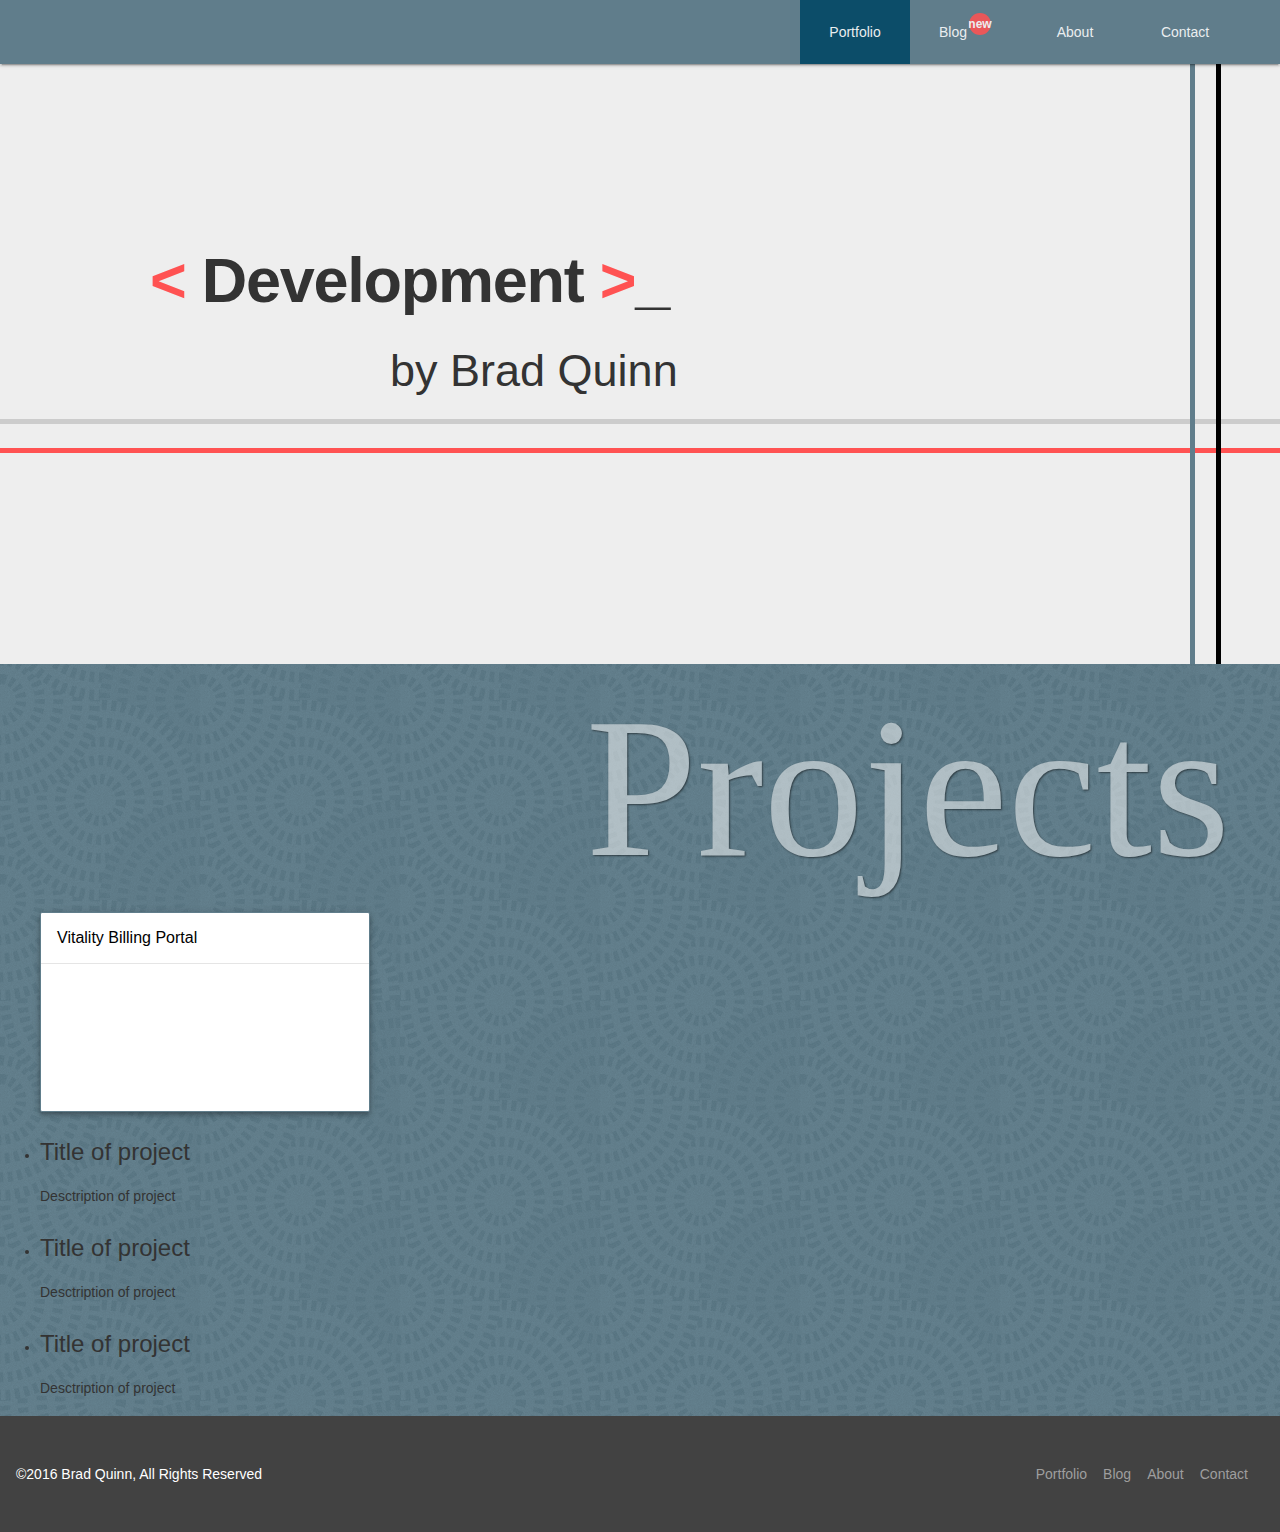
==== commit 92bf9799: "footer extended to bottom of page" ====
--- a/index.html
+++ b/index.html
@@ -73,8 +73,10 @@
         </ul>
       </div>
     </main>
+  </body>
 
-    <footer class="mdl-mini-footer">
+
+    <footer class="mdl-mini-footer" id="footer">
       <div class="mdl-mini-footer__left-section">
         <div class="mdl-logo">&copy;2016 Brad Quinn, All Rights Reserved</div>
       </div>
@@ -87,7 +89,8 @@
         </ul>
       </div>
     </footer>
-  </body>
-</div>
+  </div>
+
+
 <script src="https://code.getmdl.io/1.0.6/material.min.js"></script>
 </html>
--- a/css/main.css
+++ b/css/main.css
@@ -80,3 +80,7 @@
 .card {
   border: 1px solid rgb(96,125,139);
 }
+
+#footer {
+  padding: 40px 16px;
+}
